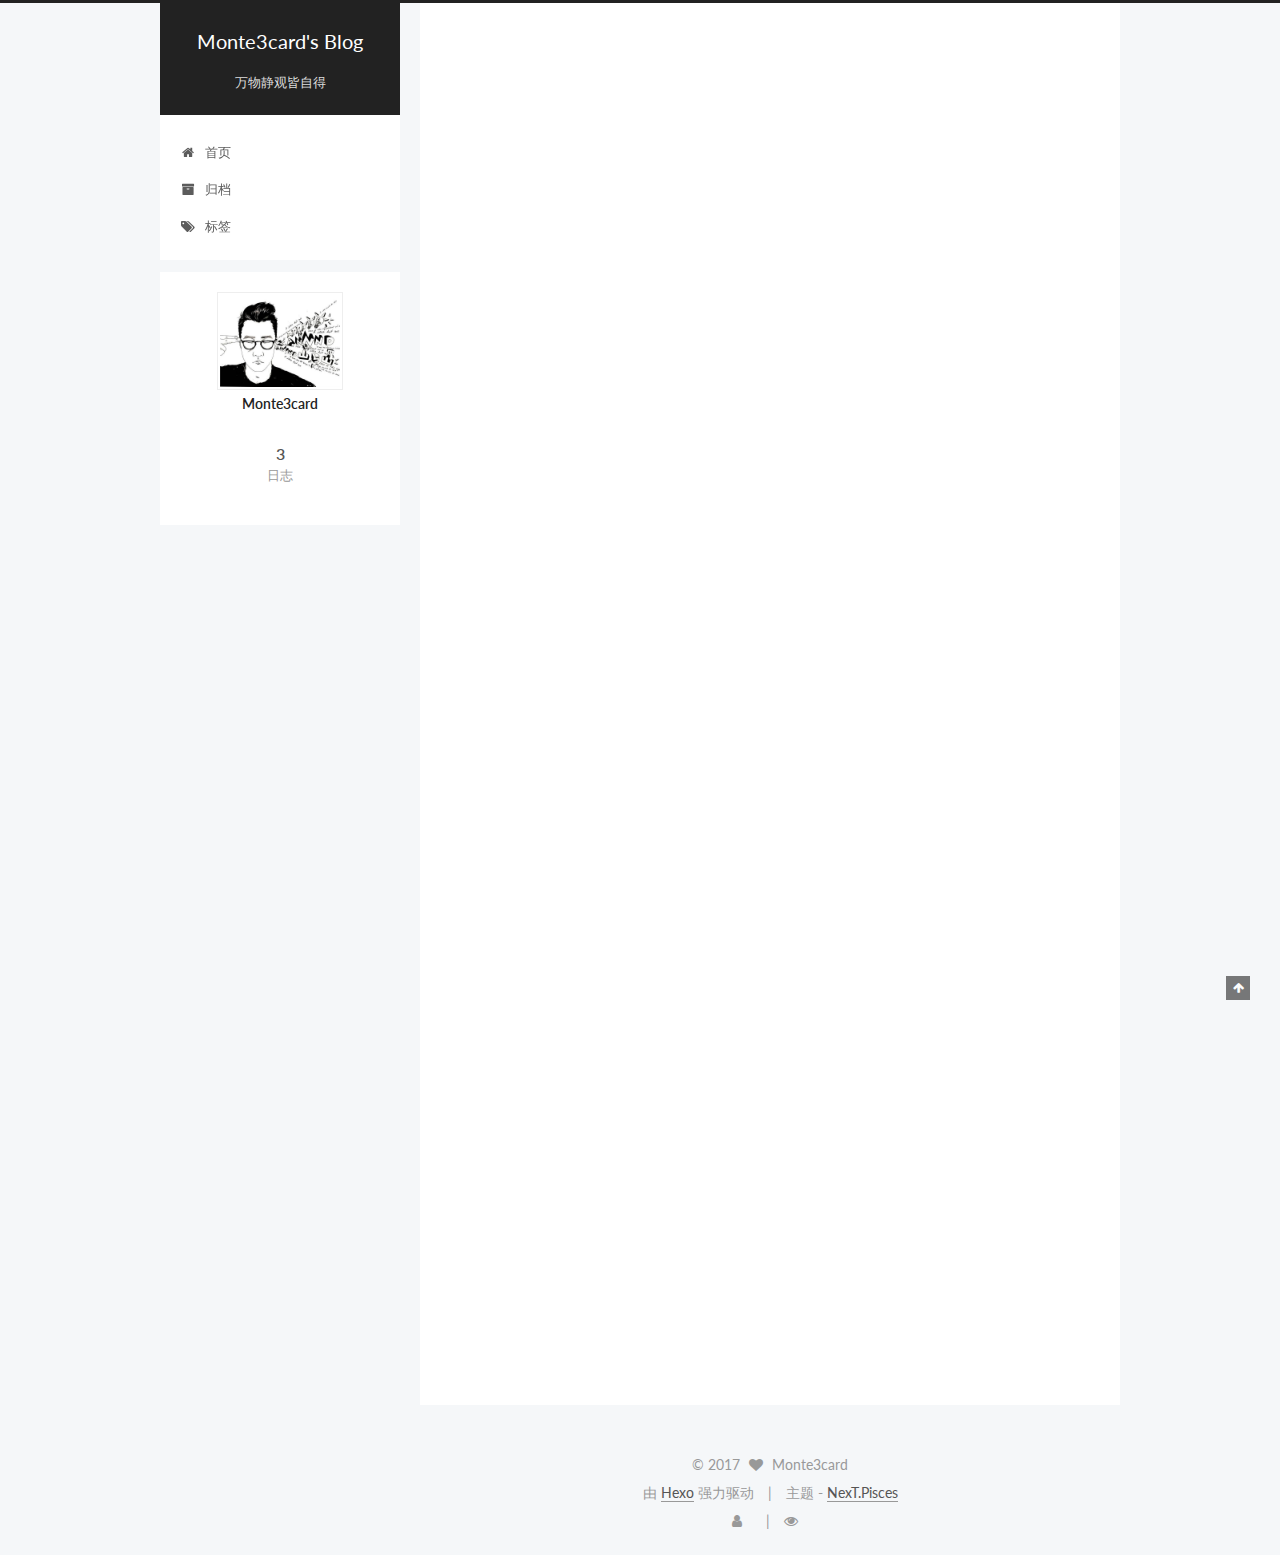
==== index.html @ 5523e7a0 "Site updated: 2017-06-05 22:38:25" ====
<!doctype html>



  


<html class="theme-next pisces use-motion" lang="zh-Hans">
<head>
  <meta charset="UTF-8"/>
<meta http-equiv="X-UA-Compatible" content="IE=edge" />
<meta name="viewport" content="width=device-width, initial-scale=1, maximum-scale=1"/>



<meta http-equiv="Cache-Control" content="no-transform" />
<meta http-equiv="Cache-Control" content="no-siteapp" />















  
  
  <link href="/lib/fancybox/source/jquery.fancybox.css?v=2.1.5" rel="stylesheet" type="text/css" />




  
  
  
  

  
    
    
  

  

  

  

  

  
    
    
    <link href="//fonts.googleapis.com/css?family=Lato:300,300italic,400,400italic,700,700italic&subset=latin,latin-ext" rel="stylesheet" type="text/css">
  






<link href="/lib/font-awesome/css/font-awesome.min.css?v=4.6.2" rel="stylesheet" type="text/css" />

<link href="/css/main.css?v=5.1.0" rel="stylesheet" type="text/css" />


  <meta name="keywords" content="Hexo, NexT" />








  <link rel="shortcut icon" type="image/x-icon" href="/favicon.ico?v=5.1.0" />






<meta property="og:type" content="website">
<meta property="og:title" content="Monte3card&#39;s Blog">
<meta property="og:url" content="http://monte3card.cn/index.html">
<meta property="og:site_name" content="Monte3card&#39;s Blog">
<meta name="twitter:card" content="summary">
<meta name="twitter:title" content="Monte3card&#39;s Blog">



<script type="text/javascript" id="hexo.configurations">
  var NexT = window.NexT || {};
  var CONFIG = {
    root: '/',
    scheme: 'Pisces',
    sidebar: {"position":"left","display":"post","offset":12,"offset_float":0,"b2t":false,"scrollpercent":false},
    fancybox: true,
    motion: true,
    duoshuo: {
      userId: '0',
      author: '博主'
    },
    algolia: {
      applicationID: '',
      apiKey: '',
      indexName: '',
      hits: {"per_page":10},
      labels: {"input_placeholder":"Search for Posts","hits_empty":"We didn't find any results for the search: ${query}","hits_stats":"${hits} results found in ${time} ms"}
    }
  };
</script>



  <link rel="canonical" href="http://monte3card.cn/"/>





  <title> Monte3card's Blog </title>
</head>

<body itemscope itemtype="http://schema.org/WebPage" lang="zh-Hans">

  














  
  
    
  

  <div class="container sidebar-position-left 
   page-home 
 ">
    <div class="headband"></div>

    <header id="header" class="header" itemscope itemtype="http://schema.org/WPHeader">
      <div class="header-inner"><div class="site-brand-wrapper">
  <div class="site-meta ">
    

    <div class="custom-logo-site-title">
      <a href="/"  class="brand" rel="start">
        <span class="logo-line-before"><i></i></span>
        <span class="site-title">Monte3card's Blog</span>
        <span class="logo-line-after"><i></i></span>
      </a>
    </div>
      
        <p class="site-subtitle">万物静观皆自得</p>
      
  </div>

  <div class="site-nav-toggle">
    <button>
      <span class="btn-bar"></span>
      <span class="btn-bar"></span>
      <span class="btn-bar"></span>
    </button>
  </div>
</div>

<nav class="site-nav">
  

  
    <ul id="menu" class="menu">
      
        
        <li class="menu-item menu-item-home">
          <a href="/" rel="section">
            
              <i class="menu-item-icon fa fa-fw fa-home"></i> <br />
            
            首页
          </a>
        </li>
      
        
        <li class="menu-item menu-item-archives">
          <a href="/archives" rel="section">
            
              <i class="menu-item-icon fa fa-fw fa-archive"></i> <br />
            
            归档
          </a>
        </li>
      
        
        <li class="menu-item menu-item-tags">
          <a href="/tags" rel="section">
            
              <i class="menu-item-icon fa fa-fw fa-tags"></i> <br />
            
            标签
          </a>
        </li>
      

      
    </ul>
  

  
</nav>



 </div>
    </header>

    <main id="main" class="main">
      <div class="main-inner">
        <div class="content-wrap">
          <div id="content" class="content">
            
  <section id="posts" class="posts-expand">
    
      

  

  
  
  

  <article class="post post-type-normal " itemscope itemtype="http://schema.org/Article">
    <link itemprop="mainEntityOfPage" href="http://monte3card.cn/deep1-md.html">

    <span hidden itemprop="author" itemscope itemtype="http://schema.org/Person">
      <meta itemprop="name" content="Monte3card">
      <meta itemprop="description" content="">
      <meta itemprop="image" content="/images/timg.jpg">
    </span>

    <span hidden itemprop="publisher" itemscope itemtype="http://schema.org/Organization">
      <meta itemprop="name" content="Monte3card's Blog">
    </span>

    
      <header class="post-header">

        
        
          <h1 class="post-title" itemprop="name headline">
            
            
              
                
                <a class="post-title-link" href="/deep1-md.html" itemprop="url">
                  深度学习（一）：Anaconda深度学习环境建立
                </a>
              
            
          </h1>
        

        <div class="post-meta">
          <span class="post-time">
            
              <span class="post-meta-item-icon">
                <i class="fa fa-calendar-o"></i>
              </span>
              
                <span class="post-meta-item-text">发表于</span>
              
              <time title="创建于" itemprop="dateCreated datePublished" datetime="2017-06-05T20:53:13+08:00">
                2017-06-05
              </time>
            

            

            
          </span>

          

          
            
          

          
          

          

          
            <div class="post-wordcount">
              
                <span class="post-meta-item-icon">
                  <i class="fa fa-file-word-o"></i>
                </span>
                
                  <span class="post-meta-item-text">字数统计</span>
                
                <span title="字数统计">
                  380
                </span>
              

              
                <span class="post-meta-divider">|</span>
              

              
                <span class="post-meta-item-icon">
                  <i class="fa fa-clock-o"></i>
                </span>
                
                  <span class="post-meta-item-text">阅读时长</span>
                
                <span title="阅读时长">
                  2
                </span>
              
            </div>
          

          

        </div>
      </header>
    


    <div class="post-body" itemprop="articleBody">

      
      

      
        
          
          Anaconda多环境管理针对不同应用需要不同版本python支持，比如Tensorflow只支持到python3.5.2，但是最新的Anaconda默认的已经为python3.6.1，这就需要使用conda来完成不同的应用环境的管理。

查看conda环境
conda info -e #查看当前系
          ...
          <!--noindex-->
          <div class="post-button text-center">
            <a class="btn" href="/deep1-md.html#more" rel="contents">
              阅读全文 &raquo;
            </a>
          </div>
          <!--/noindex-->
        
      
    </div>

    <div>
      
    </div>

    <div>
      
    </div>

    <div>
      
    </div>

    <footer class="post-footer">
      

      

      

      
      
        <div class="post-eof"></div>
      
    </footer>
  </article>


    
      

  

  
  
  

  <article class="post post-type-normal " itemscope itemtype="http://schema.org/Article">
    <link itemprop="mainEntityOfPage" href="http://monte3card.cn/aurora-test.html">

    <span hidden itemprop="author" itemscope itemtype="http://schema.org/Person">
      <meta itemprop="name" content="Monte3card">
      <meta itemprop="description" content="">
      <meta itemprop="image" content="/images/timg.jpg">
    </span>

    <span hidden itemprop="publisher" itemscope itemtype="http://schema.org/Organization">
      <meta itemprop="name" content="Monte3card's Blog">
    </span>

    
      <header class="post-header">

        
        
          <h1 class="post-title" itemprop="name headline">
            
            
              
                
                <a class="post-title-link" href="/aurora-test.html" itemprop="url">
                  Aurora 8B/10B初解
                </a>
              
            
          </h1>
        

        <div class="post-meta">
          <span class="post-time">
            
              <span class="post-meta-item-icon">
                <i class="fa fa-calendar-o"></i>
              </span>
              
                <span class="post-meta-item-text">发表于</span>
              
              <time title="创建于" itemprop="dateCreated datePublished" datetime="2017-06-01T12:37:30+08:00">
                2017-06-01
              </time>
            

            

            
          </span>

          

          
            
          

          
          

          

          
            <div class="post-wordcount">
              
                <span class="post-meta-item-icon">
                  <i class="fa fa-file-word-o"></i>
                </span>
                
                  <span class="post-meta-item-text">字数统计</span>
                
                <span title="字数统计">
                  262
                </span>
              

              
                <span class="post-meta-divider">|</span>
              

              
                <span class="post-meta-item-icon">
                  <i class="fa fa-clock-o"></i>
                </span>
                
                  <span class="post-meta-item-text">阅读时长</span>
                
                <span title="阅读时长">
                  1
                </span>
              
            </div>
          

          

        </div>
      </header>
    


    <div class="post-body" itemprop="articleBody">

      
      

      
        
          
          前言项目中需要快速、连续的传递某种采样数据，但是数据采样率是不稳定的，速度大约在1.2Gbps到1.5Gbps之间，且对数据传输的实时性要求较高。综上，问题是一个流数据传输的问题，初步打算使用GTP和SFP+光纤模块实现物理接口，链路层自然就想到使用Aurora总线，此文记录设计调试的过程。
硬件部
          ...
          <!--noindex-->
          <div class="post-button text-center">
            <a class="btn" href="/aurora-test.html#more" rel="contents">
              阅读全文 &raquo;
            </a>
          </div>
          <!--/noindex-->
        
      
    </div>

    <div>
      
    </div>

    <div>
      
    </div>

    <div>
      
    </div>

    <footer class="post-footer">
      

      

      

      
      
        <div class="post-eof"></div>
      
    </footer>
  </article>


    
      

  

  
  
  

  <article class="post post-type-normal " itemscope itemtype="http://schema.org/Article">
    <link itemprop="mainEntityOfPage" href="http://monte3card.cn/Test-PCIE.html">

    <span hidden itemprop="author" itemscope itemtype="http://schema.org/Person">
      <meta itemprop="name" content="Monte3card">
      <meta itemprop="description" content="">
      <meta itemprop="image" content="/images/timg.jpg">
    </span>

    <span hidden itemprop="publisher" itemscope itemtype="http://schema.org/Organization">
      <meta itemprop="name" content="Monte3card's Blog">
    </span>

    
      <header class="post-header">

        
        
          <h1 class="post-title" itemprop="name headline">
            
            
              
                
                <a class="post-title-link" href="/Test-PCIE.html" itemprop="url">
                  基于Virtex-7的PCIE-DDR3 DMA通信调试
                </a>
              
            
          </h1>
        

        <div class="post-meta">
          <span class="post-time">
            
              <span class="post-meta-item-icon">
                <i class="fa fa-calendar-o"></i>
              </span>
              
                <span class="post-meta-item-text">发表于</span>
              
              <time title="创建于" itemprop="dateCreated datePublished" datetime="2017-05-25T22:16:19+08:00">
                2017-05-25
              </time>
            

            

            
          </span>

          

          
            
          

          
          

          

          
            <div class="post-wordcount">
              
                <span class="post-meta-item-icon">
                  <i class="fa fa-file-word-o"></i>
                </span>
                
                  <span class="post-meta-item-text">字数统计</span>
                
                <span title="字数统计">
                  500
                </span>
              

              
                <span class="post-meta-divider">|</span>
              

              
                <span class="post-meta-item-icon">
                  <i class="fa fa-clock-o"></i>
                </span>
                
                  <span class="post-meta-item-text">阅读时长</span>
                
                <span title="阅读时长">
                  2
                </span>
              
            </div>
          

          

        </div>
      </header>
    


    <div class="post-body" itemprop="articleBody">

      
      

      
        
          
          最近在调试基于Virtex-7的PCIE的DMA通信。之前一直没更新vivado的版本（2014.4），所以一直再vc709的v7_xt_conn_trd例程上忙活。在VC709板子上运行还是正常的，但是移植自己的板子，由于ddr3形式不同（独立封装/内存条），就是调不通，critical　warn
          ...
          <!--noindex-->
          <div class="post-button text-center">
            <a class="btn" href="/Test-PCIE.html#more" rel="contents">
              阅读全文 &raquo;
            </a>
          </div>
          <!--/noindex-->
        
      
    </div>

    <div>
      
    </div>

    <div>
      
    </div>

    <div>
      
    </div>

    <footer class="post-footer">
      

      

      

      
      
        <div class="post-eof"></div>
      
    </footer>
  </article>


    
  </section>

  


          </div>
          


          

        </div>
        
          
  
  <div class="sidebar-toggle">
    <div class="sidebar-toggle-line-wrap">
      <span class="sidebar-toggle-line sidebar-toggle-line-first"></span>
      <span class="sidebar-toggle-line sidebar-toggle-line-middle"></span>
      <span class="sidebar-toggle-line sidebar-toggle-line-last"></span>
    </div>
  </div>

  <aside id="sidebar" class="sidebar">
    <div class="sidebar-inner">

      

      

      <section class="site-overview sidebar-panel sidebar-panel-active">
        <div class="site-author motion-element" itemprop="author" itemscope itemtype="http://schema.org/Person">
          <img class="site-author-image" itemprop="image"
               src="/images/timg.jpg"
               alt="Monte3card" />
          <p class="site-author-name" itemprop="name">Monte3card</p>
           
              <p class="site-description motion-element" itemprop="description"></p>
          
        </div>
        <nav class="site-state motion-element">

          
            <div class="site-state-item site-state-posts">
              <a href="/archives">
                <span class="site-state-item-count">3</span>
                <span class="site-state-item-name">日志</span>
              </a>
            </div>
          

          

          

        </nav>

        

        <div class="links-of-author motion-element">
          
        </div>

        
        

        
        

        


      </section>

      

      

    </div>
  </aside>


        
      </div>
    </main>

    <footer id="footer" class="footer">
      <div class="footer-inner">
        <div class="copyright" >
  
  &copy; 
  <span itemprop="copyrightYear">2017</span>
  <span class="with-love">
    <i class="fa fa-heart"></i>
  </span>
  <span class="author" itemprop="copyrightHolder">Monte3card</span>
</div>


<div class="powered-by">
  由 <a class="theme-link" href="https://hexo.io">Hexo</a> 强力驱动
</div>

<div class="theme-info">
  主题 -
  <a class="theme-link" href="https://github.com/iissnan/hexo-theme-next">
    NexT.Pisces
  </a>
</div>



        
<div class="busuanzi-count">
  <script async src="https://dn-lbstatics.qbox.me/busuanzi/2.3/busuanzi.pure.mini.js"></script>

  
    <span class="site-uv">
      <i class="fa fa-user"></i>
      <span class="busuanzi-value" id="busuanzi_value_site_uv"></span>
      
    </span>
  

  
    <span class="site-pv">
      <i class="fa fa-eye"></i>
      <span class="busuanzi-value" id="busuanzi_value_site_pv"></span>
      
    </span>
  
</div>


        
      </div>
    </footer>

    
      <div class="back-to-top">
        <i class="fa fa-arrow-up"></i>
        
      </div>
    

  </div>

  

<script type="text/javascript">
  if (Object.prototype.toString.call(window.Promise) !== '[object Function]') {
    window.Promise = null;
  }
</script>









  






  
  <script type="text/javascript" src="/lib/jquery/index.js?v=2.1.3"></script>

  
  <script type="text/javascript" src="/lib/fastclick/lib/fastclick.min.js?v=1.0.6"></script>

  
  <script type="text/javascript" src="/lib/jquery_lazyload/jquery.lazyload.js?v=1.9.7"></script>

  
  <script type="text/javascript" src="/lib/velocity/velocity.min.js?v=1.2.1"></script>

  
  <script type="text/javascript" src="/lib/velocity/velocity.ui.min.js?v=1.2.1"></script>

  
  <script type="text/javascript" src="/lib/fancybox/source/jquery.fancybox.pack.js?v=2.1.5"></script>


  


  <script type="text/javascript" src="/js/src/utils.js?v=5.1.0"></script>

  <script type="text/javascript" src="/js/src/motion.js?v=5.1.0"></script>



  
  


  <script type="text/javascript" src="/js/src/affix.js?v=5.1.0"></script>

  <script type="text/javascript" src="/js/src/schemes/pisces.js?v=5.1.0"></script>



  

  


  <script type="text/javascript" src="/js/src/bootstrap.js?v=5.1.0"></script>



  


  




	





  
    
    <script>
      var cloudTieConfig = {
        url: document.location.href, 
        sourceId: "",
        productKey: "cbf4533cde4942cca7120fc80a7f3007",
        target: "cloud-tie-wrapper"
      };
    </script>
    <script src="https://img1.ws.126.net/f2e/tie/yun/sdk/loader.js"></script>
  










  





  

  
<script>
(function(){
    var bp = document.createElement('script');
    var curProtocol = window.location.protocol.split(':')[0];
    if (curProtocol === 'https') {
        bp.src = 'https://zz.bdstatic.com/linksubmit/push.js';        
    }
    else {
        bp.src = 'http://push.zhanzhang.baidu.com/push.js';
    }
    var s = document.getElementsByTagName("script")[0];
    s.parentNode.insertBefore(bp, s);
})();
</script>


  

  

  
</body>
</html>
---- css/main.css ----
/* normalize.css v3.0.2 | MIT License | git.io/normalize */
html {
  font-family: sans-serif; /* 1 */
  -ms-text-size-adjust: 100%; /* 2 */
  -webkit-text-size-adjust: 100%; /* 2 */
}
body {
  margin: 0;
}
article,
aside,
details,
figcaption,
figure,
footer,
header,
hgroup,
main,
menu,
nav,
section,
summary {
  display: block;
}
audio,
canvas,
progress,
video {
  display: inline-block; /* 1 */
  vertical-align: baseline; /* 2 */
}
audio:not([controls]) {
  display: none;
  height: 0;
}
[hidden],
template {
  display: none;
}
a {
  background-color: transparent;
}
a:active,
a:hover {
  outline: 0;
}
abbr[title] {
  border-bottom: 1px dotted;
}
b,
strong {
  font-weight: bold;
}
dfn {
  font-style: italic;
}
h1 {
  font-size: 2em;
  margin: 0.67em 0;
}
mark {
  background: #ff0;
  color: #000;
}
small {
  font-size: 80%;
}
sub,
sup {
  font-size: 75%;
  line-height: 0;
  position: relative;
  vertical-align: baseline;
}
sup {
  top: -0.5em;
}
sub {
  bottom: -0.25em;
}
img {
  border: 0;
}
svg:not(:root) {
  overflow: hidden;
}
figure {
  margin: 1em 40px;
}
hr {
  -moz-box-sizing: content-box;
  box-sizing: content-box;
  height: 0;
}
pre {
  overflow: auto;
}
code,
kbd,
pre,
samp {
  font-family: monospace, monospace;
  font-size: 1em;
}
button,
input,
optgroup,
select,
textarea {
  color: inherit; /* 1 */
  font: inherit; /* 2 */
  margin: 0; /* 3 */
}
button {
  overflow: visible;
}
button,
select {
  text-transform: none;
}
button,
html input[type="button"],
input[type="reset"],
input[type="submit"] {
  -webkit-appearance: button; /* 2 */
  cursor: pointer; /* 3 */
}
button[disabled],
html input[disabled] {
  cursor: default;
}
button::-moz-focus-inner,
input::-moz-focus-inner {
  border: 0;
  padding: 0;
}
input {
  line-height: normal;
}
input[type="checkbox"],
input[type="radio"] {
  box-sizing: border-box; /* 1 */
  padding: 0; /* 2 */
}
input[type="number"]::-webkit-inner-spin-button,
input[type="number"]::-webkit-outer-spin-button {
  height: auto;
}
input[type="search"] {
  -webkit-appearance: textfield; /* 1 */
  -moz-box-sizing: content-box;
  -webkit-box-sizing: content-box; /* 2 */
  box-sizing: content-box;
}
input[type="search"]::-webkit-search-cancel-button,
input[type="search"]::-webkit-search-decoration {
  -webkit-appearance: none;
}
fieldset {
  border: 1px solid #c0c0c0;
  margin: 0 2px;
  padding: 0.35em 0.625em 0.75em;
}
legend {
  border: 0; /* 1 */
  padding: 0; /* 2 */
}
textarea {
  overflow: auto;
}
optgroup {
  font-weight: bold;
}
table {
  border-collapse: collapse;
  border-spacing: 0;
}
td,
th {
  padding: 0;
}
::selection {
  background: #262a30;
  color: #fff;
}
body {
  position: relative;
  font-family: 'Lato', "PingFang SC", "Microsoft YaHei", sans-serif;
  font-size: 14px;
  line-height: 2;
  color: #555;
  background: #f5f7f9;
}
@media (max-width: 767px) {
  body {
    padding-right: 0 !important;
  }
}
@media (min-width: 768px) and (max-width: 991px) {
  body {
    padding-right: 0 !important;
  }
}
@media (min-width: 1600px) {
  body {
    font-size: 16px;
  }
}
h1,
h2,
h3,
h4,
h5,
h6 {
  margin: 0;
  padding: 0;
  font-weight: bold;
  line-height: 1.5;
  font-family: 'Lato', "PingFang SC", "Microsoft YaHei", sans-serif;
}
h2,
h3,
h4,
h5,
h6 {
  margin: 20px 0 15px;
}
h1 {
  font-size: 22px;
}
@media (max-width: 767px) {
  h1 {
    font-size: 18px;
  }
}
h2 {
  font-size: 20px;
}
@media (max-width: 767px) {
  h2 {
    font-size: 16px;
  }
}
h3 {
  font-size: 18px;
}
@media (max-width: 767px) {
  h3 {
    font-size: 14px;
  }
}
h4 {
  font-size: 16px;
}
@media (max-width: 767px) {
  h4 {
    font-size: 12px;
  }
}
h5 {
  font-size: 14px;
}
@media (max-width: 767px) {
  h5 {
    font-size: 10px;
  }
}
h6 {
  font-size: 12px;
}
@media (max-width: 767px) {
  h6 {
    font-size: 8px;
  }
}
p {
  margin: 0 0 25px 0;
}
a {
  color: #555;
  text-decoration: none;
  border-bottom: 1px solid #999;
  word-wrap: break-word;
}
a:hover {
  color: #222;
  border-bottom-color: #222;
}
blockquote {
  margin: 0;
  padding: 0;
}
img {
  display: block;
  margin: auto;
  max-width: 100%;
  height: auto;
}
hr {
  margin: 40px 0;
  height: 3px;
  border: none;
  background-color: #ddd;
  background-image: repeating-linear-gradient(-45deg, #fff, #fff 4px, transparent 4px, transparent 8px);
}
blockquote {
  padding: 0 15px;
  color: #666;
  border-left: 4px solid #ddd;
}
blockquote cite::before {
  content: "-";
  padding: 0 5px;
}
dt {
  font-weight: 700;
}
dd {
  margin: 0;
  padding: 0;
}
.text-left {
  text-align: left;
}
.text-center {
  text-align: center;
}
.text-right {
  text-align: right;
}
.text-justify {
  text-align: justify;
}
.text-nowrap {
  white-space: nowrap;
}
.text-lowercase {
  text-transform: lowercase;
}
.text-uppercase {
  text-transform: uppercase;
}
.text-capitalize {
  text-transform: capitalize;
}
.center-block {
  display: block;
  margin-left: auto;
  margin-right: auto;
}
.clearfix:before,
.clearfix:after {
  content: " ";
  display: table;
}
.clearfix:after {
  clear: both;
}
.pullquote {
  width: 45%;
}
.pullquote.left {
  float: left;
  margin-left: 5px;
  margin-right: 10px;
}
.pullquote.right {
  float: right;
  margin-left: 10px;
  margin-right: 5px;
}
.affix.affix.affix {
  position: fixed;
}
.translation {
  margin-top: -20px;
  font-size: 14px;
  color: #999;
}
.scrollbar-measure {
  width: 100px;
  height: 100px;
  overflow: scroll;
  position: absolute;
  top: -9999px;
}
.use-motion .motion-element {
  opacity: 0;
}
table {
  margin: 20px 0;
  width: 100%;
  border-collapse: collapse;
  border-spacing: 0;
  border: 1px solid #ddd;
  font-size: 14px;
  table-layout: fixed;
  word-wrap: break-all;
}
table>tbody>tr:nth-of-type(odd) {
  background-color: #f9f9f9;
}
table>tbody>tr:hover {
  background-color: #f5f5f5;
}
caption,
th,
td {
  padding: 8px;
  text-align: left;
  vertical-align: middle;
  font-weight: normal;
}
th,
td {
  border-bottom: 3px solid #ddd;
  border-right: 1px solid #eee;
}
th {
  padding-bottom: 10px;
  font-weight: 700;
}
td {
  border-bottom-width: 1px;
}
html,
body {
  height: 100%;
}
.container {
  position: relative;
  min-height: 100%;
}
.header-inner {
  margin: 0 auto;
  padding: 100px 0 70px;
  width: 700px;
}
@media (min-width: 1600px) {
  .container .header-inner {
    width: 900px;
  }
}
.main {
  padding-bottom: 150px;
}
.main-inner {
  margin: 0 auto;
  width: 700px;
}
@media (min-width: 1600px) {
  .container .main-inner {
    width: 900px;
  }
}
.footer {
  position: absolute;
  left: 0;
  bottom: 0;
  width: 100%;
  min-height: 50px;
}
.footer-inner {
  box-sizing: border-box;
  margin: 20px auto;
  width: 700px;
}
@media (min-width: 1600px) {
  .container .footer-inner {
    width: 900px;
  }
}
pre,
.highlight {
  overflow: auto;
  margin: 20px 0;
  padding: 0;
  font-size: 13px;
  color: #4d4d4c;
  background: #f7f7f7;
  line-height: 1.6;
}
pre,
code {
  font-family: consolas, Menlo, "PingFang SC", "Microsoft YaHei", monospace;
}
code {
  padding: 2px 4px;
  word-wrap: break-word;
  color: #555;
  background: #eee;
  border-radius: 3px;
  font-size: 13px;
}
pre code {
  padding: 0;
  color: #4d4d4c;
  background: none;
  text-shadow: none;
}
.highlight {
  border-radius: 1px;
}
.highlight pre {
  border: none;
  margin: 0;
  padding: 10px 0;
}
.highlight table {
  margin: 0;
  width: auto;
  border: none;
}
.highlight td {
  border: none;
  padding: 0;
}
.highlight figcaption {
  font-size: 1em;
  color: #4d4d4c;
  line-height: 1em;
  margin-bottom: 1em;
}
.highlight figcaption:before,
.highlight figcaption:after {
  content: " ";
  display: table;
}
.highlight figcaption:after {
  clear: both;
}
.highlight figcaption a {
  float: right;
  color: #4d4d4c;
}
.highlight figcaption a:hover {
  border-bottom-color: #4d4d4c;
}
.highlight .gutter pre {
  padding-left: 10px;
  padding-right: 10px;
  color: #869194;
  text-align: right;
  background-color: #eff2f3;
}
.highlight .code pre {
  padding-left: 10px;
  padding-right: 10px;
  background-color: #f7f7f7;
}
.highlight .line {
  height: 20px;
}
.gutter {
  -webkit-user-select: none;
  -moz-user-select: none;
  -ms-user-select: none;
  user-select: none;
}
.gist table {
  width: auto;
}
.gist table td {
  border: none;
}
pre .deletion {
  background: #fdd;
}
pre .addition {
  background: #dfd;
}
pre .meta {
  color: #8959a8;
}
pre .comment {
  color: #8e908c;
}
pre .variable,
pre .attribute,
pre .tag,
pre .regexp,
pre .ruby .constant,
pre .xml .tag .title,
pre .xml .pi,
pre .xml .doctype,
pre .html .doctype,
pre .css .id,
pre .css .class,
pre .css .pseudo {
  color: #c82829;
}
pre .number,
pre .preprocessor,
pre .built_in,
pre .literal,
pre .params,
pre .constant,
pre .command {
  color: #f5871f;
}
pre .ruby .class .title,
pre .css .rules .attribute,
pre .string,
pre .value,
pre .inheritance,
pre .header,
pre .ruby .symbol,
pre .xml .cdata,
pre .special,
pre .number,
pre .formula {
  color: #718c00;
}
pre .title,
pre .css .hexcolor {
  color: #3e999f;
}
pre .function,
pre .python .decorator,
pre .python .title,
pre .ruby .function .title,
pre .ruby .title .keyword,
pre .perl .sub,
pre .javascript .title,
pre .coffeescript .title {
  color: #4271ae;
}
pre .keyword,
pre .javascript .function {
  color: #8959a8;
}
.full-image.full-image.full-image {
  border: none;
  max-width: 100%;
  width: auto;
  margin: 20px auto;
}
@media (min-width: 992px) {
  .full-image.full-image.full-image {
    max-width: none;
    width: 118%;
    margin: 0 -9%;
  }
}
.blockquote-center,
.page-home .post-type-quote blockquote,
.page-post-detail .post-type-quote blockquote {
  position: relative;
  margin: 40px 0;
  padding: 0;
  border-left: none;
  text-align: center;
}
.blockquote-center::before,
.page-home .post-type-quote blockquote::before,
.page-post-detail .post-type-quote blockquote::before,
.blockquote-center::after,
.page-home .post-type-quote blockquote::after,
.page-post-detail .post-type-quote blockquote::after {
  position: absolute;
  content: ' ';
  display: block;
  width: 100%;
  height: 24px;
  opacity: 0.2;
  background-repeat: no-repeat;
  background-position: 0 -6px;
  background-size: 22px 22px;
}
.blockquote-center::before,
.page-home .post-type-quote blockquote::before,
.page-post-detail .post-type-quote blockquote::before {
  top: -20px;
  background-image: url("../images/quote-l.svg");
  border-top: 1px solid #ccc;
}
.blockquote-center::after,
.page-home .post-type-quote blockquote::after,
.page-post-detail .post-type-quote blockquote::after {
  bottom: -20px;
  background-image: url("../images/quote-r.svg");
  border-bottom: 1px solid #ccc;
  background-position: 100% 8px;
}
.blockquote-center p,
.page-home .post-type-quote blockquote p,
.page-post-detail .post-type-quote blockquote p,
.blockquote-center div,
.page-home .post-type-quote blockquote div,
.page-post-detail .post-type-quote blockquote div {
  text-align: center;
}
.post .post-body .group-picture img {
  box-sizing: border-box;
  padding: 0 3px;
  border: none;
}
.post .group-picture-row {
  overflow: hidden;
  margin-top: 6px;
}
.post .group-picture-row:first-child {
  margin-top: 0;
}
.post .group-picture-column {
  float: left;
}
.page-post-detail .post-body .group-picture-column {
  float: none;
  margin-top: 10px;
  width: auto !important;
}
.page-post-detail .post-body .group-picture-column img {
  margin: 0 auto;
}
.page-archive .group-picture-container {
  overflow: hidden;
}
.page-archive .group-picture-row {
  float: left;
}
.page-archive .group-picture-row:first-child {
  margin-top: 6px;
}
.page-archive .group-picture-column {
  max-width: 150px;
  max-height: 150px;
}
.note {
  padding: 20px;
  margin: 20px 0;
  border: 1px solid #eee;
  border-left-width: 5px;
  border-radius: 3px;
}
.note h2,
.note h3,
.note h4,
.note h5,
.note h6 {
  margin-top: 0;
  margin-bottom: 5px;
}
.note p:last-child {
  margin-bottom: 0;
}
.note code {
  border-radius: 3px;
}
.note+.note {
  margin-top: -5px;
}
.default {
  border-left-color: #777;
}
.default h2,
.default h3,
.default h4,
.default h5,
.default h6 {
  color: #777;
}
.primary {
  border-left-color: #428bca;
}
.primary h2,
.primary h3,
.primary h4,
.primary h5,
.primary h6 {
  color: #428bca;
}
.success {
  border-left-color: #5cb85c;
}
.success h2,
.success h3,
.success h4,
.success h5,
.success h6 {
  color: #5cb85c;
}
.danger {
  border-left-color: #d9534f;
}
.danger h2,
.danger h3,
.danger h4,
.danger h5,
.danger h6 {
  color: #d9534f;
}
.warning {
  border-left-color: #f0ad4e;
}
.warning h2,
.warning h3,
.warning h4,
.warning h5,
.warning h6 {
  color: #f0ad4e;
}
.info {
  border-left-color: #5bc0de;
}
.info h2,
.info h3,
.info h4,
.info h5,
.info h6 {
  color: #5bc0de;
}
.btn {
  display: inline-block;
  padding: 0 20px;
  font-size: 14px;
  color: #fff;
  background: #222;
  border: 2px solid #555;
  text-decoration: none;
  border-radius: 0;
  transition-property: background-color;
  transition-duration: 0.2s;
  transition-timing-function: ease-in-out;
  transition-delay: 0s;
}
.btn:hover,
.post-button .btn:hover {
  border-color: #222;
  color: #fff;
  background: #222;
}
.btn-bar {
  display: block;
  width: 22px;
  height: 2px;
  background: #555;
  border-radius: 1px;
}
.btn-bar+.btn-bar {
  margin-top: 4px;
}
.pagination {
  margin: 120px 0 40px;
  text-align: center;
  border-top: 1px solid #eee;
}
.page-number-basic,
.pagination .prev,
.pagination .next,
.pagination .page-number,
.pagination .space {
  display: inline-block;
  position: relative;
  top: -1px;
  margin: 0 10px;
  padding: 0 10px;
  line-height: 30px;
}
@media (max-width: 767px) {
  .page-number-basic,
  .pagination .prev,
  .pagination .next,
  .pagination .page-number,
  .pagination .space {
    margin: 0 5px;
  }
}
.pagination .prev,
.pagination .next,
.pagination .page-number {
  border-bottom: 0;
  border-top: 1px solid #eee;
  transition-property: border-color;
  transition-duration: 0.2s;
  transition-timing-function: ease-in-out;
  transition-delay: 0s;
}
.pagination .prev:hover,
.pagination .next:hover,
.pagination .page-number:hover {
  border-top-color: #222;
}
.pagination .space {
  padding: 0;
  margin: 0;
}
.pagination .prev {
  margin-left: 0;
}
.pagination .next {
  margin-right: 0;
}
.pagination .page-number.current {
  color: #fff;
  background: #ccc;
  border-top-color: #ccc;
}
@media (max-width: 767px) {
  .pagination {
    border-top: none;
  }
  .pagination .prev,
  .pagination .next,
  .pagination .page-number {
    margin-bottom: 10px;
    border-top: 0;
    border-bottom: 1px solid #eee;
  }
  .pagination .prev:hover,
  .pagination .next:hover,
  .pagination .page-number:hover {
    border-bottom-color: #222;
  }
}
.comments {
  margin: 60px 20px 0;
}
.tag-cloud {
  text-align: center;
}
.tag-cloud a {
  display: inline-block;
  margin: 10px;
}
.back-to-top {
  box-sizing: border-box;
  position: fixed;
  bottom: -100px;
  right: 30px;
  z-index: 1050;
  padding: 0 6px;
  width: 24px;
  background: #222;
  font-size: 12px;
  opacity: 0.6;
  color: #fff;
  cursor: pointer;
  text-align: center;
  -webkit-transform: translateZ(0);
  transition-property: bottom;
  transition-duration: 0.2s;
  transition-timing-function: ease-in-out;
  transition-delay: 0s;
}
@media (max-width: 767px) {
  .back-to-top {
    display: none;
  }
}
@media (min-width: 768px) and (max-width: 991px) {
  .back-to-top {
    display: none;
  }
}
.back-to-top.back-to-top-on {
  bottom: 30px;
}
.header {
  background: #fff;
}
.header-inner {
  position: relative;
}
.headband {
  height: 3px;
  background: #222;
}
.site-meta {
  margin: 0;
  text-align: center;
}
@media (max-width: 767px) {
  .site-meta {
    text-align: center;
  }
}
.brand {
  position: relative;
  display: inline-block;
  padding: 0 40px;
  color: #fff;
  background: #222;
  border-bottom: none;
}
.brand:hover {
  color: #fff;
}
.logo {
  display: inline-block;
  margin-right: 5px;
  line-height: 36px;
  vertical-align: top;
}
.site-title {
  display: inline-block;
  vertical-align: top;
  line-height: 36px;
  font-size: 20px;
  font-weight: normal;
  font-family: 'Lato', "PingFang SC", "Microsoft YaHei", sans-serif;
}
.site-subtitle {
  margin-top: 10px;
  font-size: 13px;
  color: #ddd;
}
.use-motion .brand {
  opacity: 0;
}
.use-motion .logo,
.use-motion .site-title,
.use-motion .site-subtitle {
  opacity: 0;
  position: relative;
  top: -10px;
}
.site-nav-toggle {
  display: none;
  position: absolute;
  top: 10px;
  left: 10px;
}
@media (max-width: 767px) {
  .site-nav-toggle {
    display: block;
  }
}
.site-nav-toggle button {
  margin-top: 2px;
  padding: 9px 10px;
  background: transparent;
  border: none;
}
@media (max-width: 767px) {
  .site-nav {
    display: none;
    margin: 0 -10px;
    padding: 0 10px;
    clear: both;
    border-top: 1px solid #ddd;
  }
}
@media (min-width: 768px) and (max-width: 991px) {
  .site-nav {
    display: block !important;
  }
}
@media (min-width: 992px) {
  .site-nav {
    display: block !important;
  }
}
.menu {
  margin-top: 20px;
  padding-left: 0;
  text-align: center;
}
.menu .menu-item {
  display: inline-block;
  margin: 0 10px;
  list-style: none;
}
@media screen and (max-width: 767px) {
  .menu .menu-item {
    margin-top: 10px;
  }
}
.menu .menu-item a {
  display: block;
  font-size: 13px;
  line-height: inherit;
  border-bottom: 1px solid transparent;
  transition-property: border-color;
  transition-duration: 0.2s;
  transition-timing-function: ease-in-out;
  transition-delay: 0s;
}
.menu .menu-item a:hover,
.menu-item-active a {
  border-bottom-color: #222;
}
.menu .menu-item .fa {
  margin-right: 5px;
}
.use-motion .menu-item {
  opacity: 0;
}
.post-body {
  font-family: 'Lato', "PingFang SC", "Microsoft YaHei", sans-serif;
}
@media (max-width: 767px) {
  .post-body {
    word-break: break-word;
  }
}
.post-body .fancybox img {
  display: block !important;
  margin: 0 auto;
  cursor: pointer;
  cursor: zoom-in;
  cursor: -webkit-zoom-in;
}
.post-body .image-caption,
.post-body .figure .caption {
  margin: 10px auto 15px;
  text-align: center;
  font-size: 14px;
  color: #999;
  font-weight: bold;
  line-height: 1;
}
.post-sticky-flag {
  display: inline-block;
  font-size: 16px;
  -ms-transform: rotate(30deg);
  -webkit-transform: rotate(30deg);
  -moz-transform: rotate(30deg);
  -ms-transform: rotate(30deg);
  -o-transform: rotate(30deg);
  transform: rotate(30deg);
}
.posts-expand {
  padding-top: 40px;
}
@media (max-width: 767px) {
  .posts-expand {
    margin: 0 20px;
  }
  .post-body pre,
  .post-body .highlight {
    padding: 10px;
  }
  .post-body pre .gutter pre,
  .post-body .highlight .gutter pre {
    padding-right: 10px;
  }
}
@media (min-width: 992px) {
  .posts-expand .post-body {
    text-align: justify;
  }
}
.posts-expand .post-body h2,
.posts-expand .post-body h3,
.posts-expand .post-body h4,
.posts-expand .post-body h5,
.posts-expand .post-body h6 {
  padding-top: 10px;
}
.posts-expand .post-body h2 .header-anchor,
.posts-expand .post-body h3 .header-anchor,
.posts-expand .post-body h4 .header-anchor,
.posts-expand .post-body h5 .header-anchor,
.posts-expand .post-body h6 .header-anchor {
  float: right;
  margin-left: 10px;
  color: #ccc;
  border-bottom-style: none;
  visibility: hidden;
}
.posts-expand .post-body h2 .header-anchor:hover,
.posts-expand .post-body h3 .header-anchor:hover,
.posts-expand .post-body h4 .header-anchor:hover,
.posts-expand .post-body h5 .header-anchor:hover,
.posts-expand .post-body h6 .header-anchor:hover {
  color: inherit;
}
.posts-expand .post-body h2:hover .header-anchor,
.posts-expand .post-body h3:hover .header-anchor,
.posts-expand .post-body h4:hover .header-anchor,
.posts-expand .post-body h5:hover .header-anchor,
.posts-expand .post-body h6:hover .header-anchor {
  visibility: visible;
}
.posts-expand .post-body ul li {
  list-style: circle;
}
.posts-expand .post-body img {
  box-sizing: border-box;
  margin: auto;
  padding: 3px;
  border: 1px solid #ddd;
}
.posts-expand .fancybox img {
  margin: 0 auto;
}
@media (max-width: 767px) {
  .posts-collapse {
    margin: 0 20px;
  }
  .posts-collapse .post-title,
  .posts-collapse .post-meta {
    display: block;
    width: auto;
    text-align: left;
  }
}
.posts-collapse {
  position: relative;
  z-index: 1010;
  margin-left: 55px;
}
.posts-collapse::after {
  content: " ";
  position: absolute;
  top: 20px;
  left: 0;
  margin-left: -2px;
  width: 4px;
  height: 100%;
  background: #f5f5f5;
  z-index: -1;
}
@media (max-width: 767px) {
  .posts-collapse {
    margin: 0 20px;
  }
}
.posts-collapse .collection-title {
  position: relative;
  margin: 60px 0;
}
.posts-collapse .collection-title h2 {
  margin-left: 20px;
}
.posts-collapse .collection-title small {
  color: #bbb;
}
.posts-collapse .collection-title::before {
  content: " ";
  position: absolute;
  left: 0;
  top: 50%;
  margin-left: -4px;
  margin-top: -4px;
  width: 8px;
  height: 8px;
  background: #bbb;
  border-radius: 50%;
}
.posts-collapse .post {
  margin: 30px 0;
}
.posts-collapse .post-header {
  position: relative;
  transition-duration: 0.2s;
  transition-timing-function: ease-in-out;
  transition-delay: 0s;
  transition-property: border;
  border-bottom: 1px dashed #ccc;
}
.posts-collapse .post-header::before {
  content: " ";
  position: absolute;
  left: 0;
  top: 12px;
  width: 6px;
  height: 6px;
  margin-left: -4px;
  background: #bbb;
  border-radius: 50%;
  border: 1px solid #fff;
  transition-duration: 0.2s;
  transition-timing-function: ease-in-out;
  transition-delay: 0s;
  transition-property: background;
}
.posts-collapse .post-header:hover {
  border-bottom-color: #666;
}
.posts-collapse .post-header:hover::before {
  background: #222;
}
.posts-collapse .post-meta {
  position: absolute;
  font-size: 12px;
  left: 20px;
  top: 5px;
}
.posts-collapse .post-comments-count {
  display: none;
}
.posts-collapse .post-title {
  margin-left: 60px;
  font-size: 16px;
  font-weight: normal;
  line-height: inherit;
}
.posts-collapse .post-title::after {
  margin-left: 3px;
  opacity: 0.6;
}
.posts-collapse .post-title a {
  color: #666;
  border-bottom: none;
}
.page-home .post-type-quote .post-header,
.page-post-detail .post-type-quote .post-header,
.page-home .post-type-quote .post-tags,
.page-post-detail .post-type-quote .post-tags {
  display: none;
}
.posts-expand .post-title {
  font-size: 26px;
  text-align: center;
  word-break: break-word;
  font-weight: 400;
}
@media (max-width: 767px) {
  .posts-expand .post-title {
    font-size: 22px;
  }
}
.posts-expand .post-title-link {
  display: inline-block;
  position: relative;
  color: #555;
  border-bottom: none;
  line-height: 1.2;
  vertical-align: top;
}
.posts-expand .post-title-link::before {
  content: "";
  position: absolute;
  width: 100%;
  height: 2px;
  bottom: 0;
  left: 0;
  background-color: #000;
  visibility: hidden;
  -webkit-transform: scaleX(0);
  -moz-transform: scaleX(0);
  -ms-transform: scaleX(0);
  -o-transform: scaleX(0);
  transform: scaleX(0);
  transition-duration: 0.2s;
  transition-timing-function: ease-in-out;
  transition-delay: 0s;
}
.posts-expand .post-title-link:hover::before {
  visibility: visible;
  -webkit-transform: scaleX(1);
  -moz-transform: scaleX(1);
  -ms-transform: scaleX(1);
  -o-transform: scaleX(1);
  transform: scaleX(1);
}
.posts-expand .post-title-link .fa {
  font-size: 16px;
}
.posts-expand .post-meta {
  margin: 3px 0 60px 0;
  color: #999;
  font-family: 'Lato', "PingFang SC", "Microsoft YaHei", sans-serif;
  font-size: 12px;
  text-align: center;
}
.posts-expand .post-meta .post-category-list {
  display: inline-block;
  margin: 0;
  padding: 3px;
}
.posts-expand .post-meta .post-category-list-link {
  color: #999;
}
.posts-expand .post-meta .post-description {
  font-size: 14px;
  margin-top: 2px;
}
.post-meta-divider {
  margin: 0 0.5em;
}
.post-meta-item-icon {
  margin-right: 3px;
}
@media (min-width: 768px) and (max-width: 991px) {
  .post-meta-item-icon {
    display: inline-block;
  }
}
@media (max-width: 767px) {
  .post-meta-item-icon {
    display: inline-block;
  }
}
@media (min-width: 768px) and (max-width: 991px) {
  .post-meta-item-text {
    display: none;
  }
}
@media (max-width: 767px) {
  .post-meta-item-text {
    display: none;
  }
}
@media (max-width: 767px) {
  .posts-expand .post-comments-count {
    display: none;
  }
}
.social-like {
  font-size: 14px;
  height: 20px;
  text-align: center;
  border-top: 1px solid #eee;
  padding-top: 9px;
  margin-top: 45px;
  display: flex;
  justify-content: center;
}
.vk_like {
  width: 85px;
  height: 21px;
  padding-top: 7px;
  align-self: center;
}
.fb_like {
  height: 30px;
  align-self: center;
}
.post-button {
  margin-top: 50px;
}
.post-button .btn {
  color: #555;
  font-size: 14px;
  background: #fff;
  border-radius: 2px;
  line-height: 2;
  margin: 0 4px 8px 4px;
}
.post-button .fa-fw {
  width: 1.285714285714286em;
  text-align: left;
}
.posts-expand .post-tags {
  margin-top: 40px;
  text-align: center;
}
.posts-expand .post-tags a {
  display: inline-block;
  margin-right: 10px;
  font-size: 13px;
}
.post-nav {
  display: table;
  margin-top: 15px;
  width: 100%;
  border-top: 1px solid #eee;
}
.post-nav-divider {
  display: table-cell;
  width: 10%;
}
.post-nav-item {
  display: table-cell;
  padding: 10px 0 0 0;
  width: 45%;
  vertical-align: top;
}
.post-nav-item a {
  position: relative;
  display: block;
  line-height: 25px;
  font-size: 14px;
  color: #555;
  border-bottom: none;
}
.post-nav-item a:hover {
  color: #222;
  border-bottom: none;
}
.post-nav-item a:active {
  top: 2px;
}
.post-nav-item .fa {
  position: absolute;
  top: 8px;
  left: 0;
  font-size: 12px;
}
.post-nav-next a {
  padding-left: 15px;
}
.post-nav-prev {
  text-align: right;
}
.post-nav-prev a {
  padding-right: 15px;
}
.post-nav-prev .fa {
  right: 0;
  left: auto;
}
.posts-expand .post-eof {
  display: block;
  margin: 80px auto 60px;
  width: 8%;
  height: 1px;
  background: #ccc;
  text-align: center;
}
.post:last-child .post-eof.post-eof.post-eof {
  display: none;
}
.post-gallery {
  display: table;
  table-layout: fixed;
  width: 100%;
  border-collapse: separate;
}
.post-gallery-row {
  display: table-row;
}
.post-gallery .post-gallery-img {
  display: table-cell;
  text-align: center;
  vertical-align: middle;
  border: none;
}
.post-gallery .post-gallery-img img {
  max-width: 100%;
  max-height: 100%;
  border: none;
}
.fancybox-close,
.fancybox-close:hover {
  border: none;
}
.sidebar {
  position: fixed;
  right: 0;
  top: 0;
  bottom: 0;
  width: 0;
  z-index: 1040;
  box-shadow: inset 0 2px 6px #000;
  background: #222;
  -webkit-transform: translateZ(0);
}
.sidebar a {
  color: #999;
  border-bottom-color: #555;
}
.sidebar a:hover {
  color: #eee;
}
@media (min-width: 768px) and (max-width: 991px) {
  .sidebar {
    display: none !important;
  }
}
@media (max-width: 767px) {
  .sidebar {
    display: none !important;
  }
}
.sidebar-inner {
  position: relative;
  padding: 20px 10px;
  color: #999;
  text-align: center;
}
.sidebar-toggle {
  position: fixed;
  right: 30px;
  bottom: 45px;
  width: 14px;
  height: 14px;
  padding: 5px;
  background: #222;
  line-height: 0;
  z-index: 1050;
  cursor: pointer;
  -webkit-transform: translateZ(0);
}
@media (min-width: 768px) and (max-width: 991px) {
  .sidebar-toggle {
    display: none;
  }
}
@media (max-width: 767px) {
  .sidebar-toggle {
    display: none;
  }
}
.sidebar-toggle-line {
  position: relative;
  display: inline-block;
  vertical-align: top;
  height: 2px;
  width: 100%;
  background: #fff;
  margin-top: 3px;
}
.sidebar-toggle-line:first-child {
  margin-top: 0;
}
.site-author-image {
  display: block;
  margin: 0 auto;
  padding: 2px;
  max-width: 120px;
  height: auto;
  border: 1px solid #eee;
}
.site-author-name {
  margin: 0;
  text-align: center;
  color: #222;
  font-weight: 600;
}
.site-description {
  margin-top: 0;
  text-align: center;
  font-size: 13px;
  color: #999;
}
.site-state {
  overflow: hidden;
  line-height: 1.4;
  white-space: nowrap;
  text-align: center;
}
.site-state-item {
  display: inline-block;
  padding: 0 15px;
  border-left: 1px solid #eee;
}
.site-state-item:first-child {
  border-left: none;
}
.site-state-item a {
  border-bottom: none;
}
.site-state-item-count {
  display: block;
  text-align: center;
  color: inherit;
  font-weight: 600;
  font-size: 16px;
}
.site-state-item-name {
  font-size: 13px;
  color: #999;
}
.feed-link {
  margin-top: 20px;
}
.feed-link a {
  display: inline-block;
  padding: 0 15px;
  color: #fc6423;
  border: 1px solid #fc6423;
  border-radius: 4px;
}
.feed-link a i {
  color: #fc6423;
  font-size: 14px;
}
.feed-link a:hover {
  color: #fff;
  background: #fc6423;
}
.feed-link a:hover i {
  color: #fff;
}
.links-of-author {
  margin-top: 20px;
}
.links-of-author a {
  display: inline-block;
  vertical-align: middle;
  margin-right: 10px;
  margin-bottom: 10px;
  border-bottom-color: #555;
  font-size: 13px;
}
.links-of-author a:before {
  display: inline-block;
  vertical-align: middle;
  margin-right: 3px;
  content: " ";
  width: 4px;
  height: 4px;
  border-radius: 50%;
  background: #ffff50;
}
.links-of-blogroll {
  font-size: 13px;
}
.links-of-blogroll-title {
  margin-top: 20px;
  font-size: 14px;
  font-weight: 600;
}
.links-of-blogroll-list {
  margin: 0;
  padding: 0;
  list-style: none;
}
.links-of-blogroll-item {
  padding: 2px 10px;
}
.sidebar-nav {
  margin: 0 0 20px;
  padding-left: 0;
}
.sidebar-nav li {
  display: inline-block;
  cursor: pointer;
  border-bottom: 1px solid transparent;
  font-size: 14px;
  color: #555;
}
.sidebar-nav li:hover {
  color: #fc6423;
}
.page-post-detail .sidebar-nav-toc {
  padding: 0 5px;
}
.page-post-detail .sidebar-nav-overview {
  margin-left: 10px;
}
.sidebar-nav .sidebar-nav-active {
  color: #fc6423;
  border-bottom-color: #fc6423;
}
.sidebar-nav .sidebar-nav-active:hover {
  color: #fc6423;
}
.sidebar-panel {
  display: none;
}
.sidebar-panel-active {
  display: block;
}
.post-toc-empty {
  font-size: 14px;
  color: #666;
}
.post-toc-wrap {
  overflow: hidden;
}
.post-toc {
  overflow: auto;
}
.post-toc ol {
  margin: 0;
  padding: 0 2px 5px 10px;
  text-align: left;
  list-style: none;
  font-size: 14px;
}
.post-toc ol > ol {
  padding-left: 0;
}
.post-toc ol a {
  transition-duration: 0.2s;
  transition-timing-function: ease-in-out;
  transition-delay: 0s;
  transition-property: all;
  color: #666;
  border-bottom-color: #ccc;
}
.post-toc ol a:hover {
  color: #000;
  border-bottom-color: #000;
}
.post-toc .nav-item {
  overflow: hidden;
  text-overflow: ellipsis;
  white-space: nowrap;
  line-height: 1.8;
}
.post-toc .nav .nav-child {
  display: none;
}
.post-toc .nav .active > .nav-child {
  display: block;
}
.post-toc .nav .active-current > .nav-child {
  display: block;
}
.post-toc .nav .active-current > .nav-child > .nav-item {
  display: block;
}
.post-toc .nav .active > a {
  color: #fc6423;
  border-bottom-color: #fc6423;
}
.post-toc .nav .active-current > a {
  color: #fc6423;
}
.post-toc .nav .active-current > a:hover {
  color: #fc6423;
}
.footer {
  font-size: 14px;
  color: #999;
}
.footer img {
  border: none;
}
.footer-inner {
  text-align: center;
}
.with-love {
  display: inline-block;
  margin: 0 5px;
}
.powered-by,
.theme-info {
  display: inline-block;
}
.powered-by {
  margin-right: 10px;
}
.powered-by::after {
  content: "|";
  padding-left: 10px;
}
.cc-license {
  margin-top: 10px;
  text-align: center;
}
.cc-license .cc-opacity {
  opacity: 0.7;
  border-bottom: none;
}
.cc-license .cc-opacity:hover {
  opacity: 0.9;
}
.cc-license img {
  display: inline-block;
}
.theme-next #ds-thread #ds-reset {
  color: #555;
}
.theme-next #ds-thread #ds-reset .ds-replybox {
  margin-bottom: 30px;
}
.theme-next #ds-thread #ds-reset .ds-replybox .ds-avatar,
.theme-next #ds-reset .ds-avatar img {
  box-shadow: none;
}
.theme-next #ds-thread #ds-reset .ds-textarea-wrapper {
  border-color: #c7d4e1;
  background: none;
  border-top-right-radius: 3px;
  border-top-left-radius: 3px;
}
.theme-next #ds-thread #ds-reset .ds-textarea-wrapper textarea {
  height: 60px;
}
.theme-next #ds-reset .ds-rounded-top {
  border-radius: 0;
}
.theme-next #ds-thread #ds-reset .ds-post-toolbar {
  box-sizing: border-box;
  border: 1px solid #c7d4e1;
  background: #f6f8fa;
}
.theme-next #ds-thread #ds-reset .ds-post-options {
  height: 40px;
  border: none;
  background: none;
}
.theme-next #ds-thread #ds-reset .ds-toolbar-buttons {
  top: 11px;
}
.theme-next #ds-thread #ds-reset .ds-sync {
  top: 5px;
}
.theme-next #ds-thread #ds-reset .ds-post-button {
  top: 4px;
  right: 5px;
  width: 90px;
  height: 30px;
  border: 1px solid #c5ced7;
  border-radius: 3px;
  background-image: linear-gradient(#fbfbfc, #f5f7f9);
  color: #60676d;
}
.theme-next #ds-thread #ds-reset .ds-post-button:hover {
  background-position: 0 -30px;
  color: #60676d;
}
.theme-next #ds-thread #ds-reset .ds-comments-info {
  padding: 10px 0;
}
.theme-next #ds-thread #ds-reset .ds-sort {
  display: none;
}
.theme-next #ds-thread #ds-reset li.ds-tab a.ds-current {
  border: none;
  background: #f6f8fa;
  color: #60676d;
}
.theme-next #ds-thread #ds-reset li.ds-tab a.ds-current:hover {
  background-color: #e9f0f7;
  color: #60676d;
}
.theme-next #ds-thread #ds-reset li.ds-tab a {
  border-radius: 2px;
  padding: 5px;
}
.theme-next #ds-thread #ds-reset .ds-login-buttons p {
  color: #999;
  line-height: 36px;
}
.theme-next #ds-thread #ds-reset .ds-login-buttons .ds-service-list li {
  height: 28px;
}
.theme-next #ds-thread #ds-reset .ds-service-list a {
  background: none;
  padding: 5px;
  border: 1px solid;
  border-radius: 3px;
  text-align: center;
}
.theme-next #ds-thread #ds-reset .ds-service-list a:hover {
  color: #fff;
  background: #666;
}
.theme-next #ds-thread #ds-reset .ds-service-list .ds-weibo {
  color: #fc9b00;
  border-color: #fc9b00;
}
.theme-next #ds-thread #ds-reset .ds-service-list .ds-weibo:hover {
  background: #fc9b00;
}
.theme-next #ds-thread #ds-reset .ds-service-list .ds-qq {
  color: #60a3ec;
  border-color: #60a3ec;
}
.theme-next #ds-thread #ds-reset .ds-service-list .ds-qq:hover {
  background: #60a3ec;
}
.theme-next #ds-thread #ds-reset .ds-service-list .ds-renren {
  color: #2e7ac4;
  border-color: #2e7ac4;
}
.theme-next #ds-thread #ds-reset .ds-service-list .ds-renren:hover {
  background: #2e7ac4;
}
.theme-next #ds-thread #ds-reset .ds-service-list .ds-douban {
  color: #37994c;
  border-color: #37994c;
}
.theme-next #ds-thread #ds-reset .ds-service-list .ds-douban:hover {
  background: #37994c;
}
.theme-next #ds-thread #ds-reset .ds-service-list .ds-kaixin {
  color: #fef20d;
  border-color: #fef20d;
}
.theme-next #ds-thread #ds-reset .ds-service-list .ds-kaixin:hover {
  background: #fef20d;
}
.theme-next #ds-thread #ds-reset .ds-service-list .ds-netease {
  color: #f00;
  border-color: #f00;
}
.theme-next #ds-thread #ds-reset .ds-service-list .ds-netease:hover {
  background: #f00;
}
.theme-next #ds-thread #ds-reset .ds-service-list .ds-sohu {
  color: #ffcb05;
  border-color: #ffcb05;
}
.theme-next #ds-thread #ds-reset .ds-service-list .ds-sohu:hover {
  background: #ffcb05;
}
.theme-next #ds-thread #ds-reset .ds-service-list .ds-baidu {
  color: #2831e0;
  border-color: #2831e0;
}
.theme-next #ds-thread #ds-reset .ds-service-list .ds-baidu:hover {
  background: #2831e0;
}
.theme-next #ds-thread #ds-reset .ds-service-list .ds-google {
  color: #166bec;
  border-color: #166bec;
}
.theme-next #ds-thread #ds-reset .ds-service-list .ds-google:hover {
  background: #166bec;
}
.theme-next #ds-thread #ds-reset .ds-service-list .ds-weixin {
  color: #00ce0d;
  border-color: #00ce0d;
}
.theme-next #ds-thread #ds-reset .ds-service-list .ds-weixin:hover {
  background: #00ce0d;
}
.theme-next #ds-thread #ds-reset .ds-service-list .ds-more-services {
  border: none;
}
.theme-next #ds-thread #ds-reset .ds-service-list .ds-more-services:hover {
  background: none;
}
.theme-next #ds-reset .duoshuo-ua-admin {
  display: inline-block;
  color: #f00;
}
.theme-next #ds-reset .duoshuo-ua-platform,
.theme-next #ds-reset .duoshuo-ua-browser {
  color: #ccc;
}
.theme-next #ds-reset .duoshuo-ua-platform .fa,
.theme-next #ds-reset .duoshuo-ua-browser .fa {
  display: inline-block;
  margin-right: 3px;
}
.theme-next #ds-reset .duoshuo-ua-separator {
  display: inline-block;
  margin-left: 5px;
}
.theme-next .this_ua {
  background-color: #ccc !important;
  border-radius: 4px;
  padding: 0 5px !important;
  margin: 1px 1px !important;
  border: 1px solid #bbb !important;
  color: #fff;
  display: inline-block !important;
}
.theme-next .this_ua.admin {
  background-color: #d9534f !important;
  border-color: #d9534f !important;
}
.theme-next .this_ua.platform.iOS,
.theme-next .this_ua.platform.Mac,
.theme-next .this_ua.platform.Windows {
  background-color: #39b3d7 !important;
  border-color: #46b8da !important;
}
.theme-next .this_ua.platform.Linux {
  background-color: #3a3a3a !important;
  border-color: #1f1f1f !important;
}
.theme-next .this_ua.platform.Android {
  background-color: #00c47d !important;
  border-color: #01b171 !important;
}
.theme-next .this_ua.browser.Mobile,
.theme-next .this_ua.browser.Chrome {
  background-color: #5cb85c !important;
  border-color: #4cae4c !important;
}
.theme-next .this_ua.browser.Firefox {
  background-color: #f0ad4e !important;
  border-color: #eea236 !important;
}
.theme-next .this_ua.browser.Maxthon,
.theme-next .this_ua.browser.IE {
  background-color: #428bca !important;
  border-color: #357ebd !important;
}
.theme-next .this_ua.browser.baidu,
.theme-next .this_ua.browser.UCBrowser,
.theme-next .this_ua.browser.Opera {
  background-color: #d9534f !important;
  border-color: #d43f3a !important;
}
.theme-next .this_ua.browser.Android,
.theme-next .this_ua.browser.QQBrowser {
  background-color: #78ace9 !important;
  border-color: #4cae4c !important;
}
.cloud-tie-wrapper img {
  display: inline-block;
}
.cloud-tie-wrapper .total-txt {
  font-size: 1em !important;
}
.cloud-tie-join-count .join-count {
  color: #555 !important;
  font-size: inherit !important;
  margin: 0 !important;
}
.post-spread {
  margin-top: 20px;
  text-align: center;
}
.jiathis_style {
  display: inline-block;
}
.jiathis_style a {
  border: none;
}
.post-spread {
  margin-top: 20px;
  text-align: center;
}
.bdshare-slide-button-box a {
  border: none;
}
.bdsharebuttonbox {
  display: inline-block;
}
.bdsharebuttonbox a {
  border: none;
}
.local-search-pop-overlay {
  position: fixed;
  width: 100%;
  height: 100%;
  top: 0;
  left: 0;
  z-index: 2080;
  background-color: rgba(0,0,0,0.3);
}
.local-search-popup {
  display: none;
  position: fixed;
  top: 10%;
  left: 50%;
  margin-left: -350px;
  width: 700px;
  height: 80%;
  padding: 0;
  background: #fff;
  color: #333;
  z-index: 9999;
  border-radius: 5px;
}
@media (max-width: 767px) {
  .local-search-popup {
    padding: 0;
    top: 0;
    left: 0;
    margin: 0;
    width: 100%;
    height: 100%;
    border-radius: 0;
  }
}
.local-search-popup ul.search-result-list {
  padding: 0;
  margin: 0 5px;
}
.local-search-popup p.search-result {
  border-bottom: 1px dashed #ccc;
  padding: 5px 0;
}
.local-search-popup a.search-result-title {
  font-weight: bold;
  font-size: 16px;
}
.local-search-popup .search-keyword {
  border-bottom: 1px dashed #f00;
  font-size: 14px;
  font-weight: bold;
  color: #f00;
}
.local-search-popup .local-search-header {
  padding: 5px;
  height: 36px;
  background: #f5f5f5;
  border-top-left-radius: 5px;
  border-top-right-radius: 5px;
}
.local-search-popup #local-search-result {
  overflow: auto;
  position: relative;
  padding: 5px 25px;
  height: calc(100% - 55px);
}
.local-search-popup .local-search-input-wrapper {
  display: inline-block;
  width: calc(100% - 60px);
  height: 36px;
  line-height: 36px;
  padding: 0 5px;
}
.local-search-popup .local-search-input-wrapper input {
  padding: 8px 0;
  height: 20px;
  display: block;
  width: 100%;
  outline: none;
  border: none;
  background: transparent;
  vertical-align: middle;
}
.local-search-popup .search-icon,
.local-search-popup .popup-btn-close {
  display: inline-block;
  font-size: 18px;
  color: #999;
  height: 36px;
  width: 18px;
}
.local-search-popup .search-icon {
  float: left;
}
.local-search-popup .popup-btn-close {
  border-left: 1px solid #eee;
  float: right;
  cursor: pointer;
  padding-left: 10px;
}
.local-search-popup #no-result {
  position: absolute;
  left: 50%;
  top: 50%;
  -webkit-transform: translate(-50%, -50%);
  -webkit-transform: translate(-50%, -50%);
  -moz-transform: translate(-50%, -50%);
  -ms-transform: translate(-50%, -50%);
  -o-transform: translate(-50%, -50%);
  transform: translate(-50%, -50%);
  color: #ccc;
}
@media (min-width: 768px) and (max-width: 991px) {
  .busuanzi-count {
    width: auto;
  }
}
@media (max-width: 767px) {
  .busuanzi-count {
    width: auto;
  }
}
.site-uv,
.site-pv,
.page-pv {
  display: inline-block;
}
.site-uv .busuanzi-value,
.site-pv .busuanzi-value,
.page-pv .busuanzi-value {
  margin: 0 5px;
}
.site-uv {
  margin-right: 10px;
}
.site-uv::after {
  content: "|";
  padding-left: 10px;
}
.use-motion .post {
  opacity: 0;
}
.page-archive .archive-page-counter {
  position: relative;
  top: 3px;
  left: 20px;
}
@media (max-width: 767px) {
  .page-archive .archive-page-counter {
    top: 5px;
  }
}
.page-archive .posts-collapse .archive-move-on {
  position: absolute;
  top: 11px;
  left: 0;
  margin-left: -6px;
  width: 10px;
  height: 10px;
  opacity: 0.5;
  background: #555;
  border: 1px solid #fff;
  border-radius: 50%;
}
.category-all-page .category-all-title {
  text-align: center;
}
.category-all-page .category-all {
  margin-top: 20px;
}
.category-all-page .category-list {
  margin: 0;
  padding: 0;
  list-style: none;
}
.category-all-page .category-list-item {
  margin: 5px 10px;
}
.category-all-page .category-list-count {
  color: #bbb;
}
.category-all-page .category-list-count:before {
  display: inline;
  content: " (";
}
.category-all-page .category-list-count:after {
  display: inline;
  content: ") ";
}
.category-all-page .category-list-child {
  padding-left: 10px;
}
#schedule ul#event-list {
  padding-left: 30px;
}
#schedule ul#event-list hr {
  margin: 20px 0 45px 0 !important;
  background: #222;
}
#schedule ul#event-list hr:after {
  display: inline-block;
  content: 'NOW';
  background: #222;
  color: #fff;
  font-weight: bold;
  text-align: right;
  padding: 0 5px;
}
#schedule ul#event-list li.event {
  margin: 20px 0px;
  background: #f9f9f9;
  padding-left: 10px;
  min-height: 40px;
}
#schedule ul#event-list li.event h2.event-summary {
  margin: 0;
  padding-bottom: 3px;
}
#schedule ul#event-list li.event h2.event-summary:before {
  display: inline-block;
  font-family: FontAwesome;
  font-size: 8px;
  content: '\f111';
  vertical-align: middle;
  margin-right: 25px;
  color: #bbb;
}
#schedule ul#event-list li.event span.event-relative-time {
  display: inline-block;
  font-size: 12px;
  font-weight: 400;
  padding-left: 12px;
  color: #bbb;
}
#schedule ul#event-list li.event span.event-details {
  display: block;
  color: #bbb;
  margin-left: 56px;
  padding-top: 3px;
  padding-bottom: 6px;
  text-indent: -24px;
  line-height: 18px;
}
#schedule ul#event-list li.event span.event-details:before {
  text-indent: 0;
  display: inline-block;
  width: 14px;
  font-family: FontAwesome;
  text-align: center;
  margin-right: 9px;
  color: #bbb;
}
#schedule ul#event-list li.event span.event-details.event-location:before {
  content: '\f041';
}
#schedule ul#event-list li.event span.event-details.event-duration:before {
  content: '\f017';
}
#schedule ul#event-list li.event-past {
  background: #fcfcfc;
}
#schedule ul#event-list li.event-past > * {
  opacity: 0.6;
}
#schedule ul#event-list li.event-past h2.event-summary {
  color: #bbb;
}
#schedule ul#event-list li.event-past h2.event-summary:before {
  color: #dfdfdf;
}
#schedule ul#event-list li.event-now {
  background: #222;
  color: #fff;
  padding: 15px 0 15px 10px;
}
#schedule ul#event-list li.event-now h2.event-summary:before {
  -webkit-transform: scale(1.2);
  -moz-transform: scale(1.2);
  -ms-transform: scale(1.2);
  -o-transform: scale(1.2);
  transform: scale(1.2);
  color: #fff;
  animation: dot-flash 1s alternate infinite ease-in-out;
}
#schedule ul#event-list li.event-now * {
  color: #fff !important;
}
@-moz-keyframes dot-flash {
  from {
    opacity: 1;
    -webkit-transform: scale(1.1);
    -moz-transform: scale(1.1);
    -ms-transform: scale(1.1);
    -o-transform: scale(1.1);
    transform: scale(1.1);
  }
  to {
    opacity: 0;
    -webkit-transform: scale(1);
    -moz-transform: scale(1);
    -ms-transform: scale(1);
    -o-transform: scale(1);
    transform: scale(1);
  }
}
@-webkit-keyframes dot-flash {
  from {
    opacity: 1;
    -webkit-transform: scale(1.1);
    -moz-transform: scale(1.1);
    -ms-transform: scale(1.1);
    -o-transform: scale(1.1);
    transform: scale(1.1);
  }
  to {
    opacity: 0;
    -webkit-transform: scale(1);
    -moz-transform: scale(1);
    -ms-transform: scale(1);
    -o-transform: scale(1);
    transform: scale(1);
  }
}
@-o-keyframes dot-flash {
  from {
    opacity: 1;
    -webkit-transform: scale(1.1);
    -moz-transform: scale(1.1);
    -ms-transform: scale(1.1);
    -o-transform: scale(1.1);
    transform: scale(1.1);
  }
  to {
    opacity: 0;
    -webkit-transform: scale(1);
    -moz-transform: scale(1);
    -ms-transform: scale(1);
    -o-transform: scale(1);
    transform: scale(1);
  }
}
@keyframes dot-flash {
  from {
    opacity: 1;
    -webkit-transform: scale(1.1);
    -moz-transform: scale(1.1);
    -ms-transform: scale(1.1);
    -o-transform: scale(1.1);
    transform: scale(1.1);
  }
  to {
    opacity: 0;
    -webkit-transform: scale(1);
    -moz-transform: scale(1);
    -ms-transform: scale(1);
    -o-transform: scale(1);
    transform: scale(1);
  }
}
.page-post-detail .sidebar-toggle-line {
  background: #fc6423;
}
.page-post-detail .comments {
  overflow: hidden;
}
.header {
  position: relative;
  margin: 0 auto;
  width: 960px;
}
@media (min-width: 768px) and (max-width: 991px) {
  .header {
    width: auto;
  }
}
@media (max-width: 767px) {
  .header {
    width: auto;
  }
}
.header-inner {
  position: absolute;
  top: 0;
  overflow: hidden;
  padding: 0;
  width: 240px;
  background: #fff;
  box-shadow: initial;
  border-radius: initial;
}
@media (min-width: 1600px) {
  .container .header-inner {
    width: 240px;
  }
}
@media (min-width: 768px) and (max-width: 991px) {
  .header-inner {
    position: relative;
    width: auto;
    border-radius: initial;
  }
}
@media (max-width: 767px) {
  .header-inner {
    position: relative;
    width: auto;
    border-radius: initial;
  }
}
.main:before,
.main:after {
  content: " ";
  display: table;
}
.main:after {
  clear: both;
}
@media (min-width: 768px) and (max-width: 991px) {
  .main {
    padding-bottom: 100px;
  }
}
@media (max-width: 767px) {
  .main {
    padding-bottom: 100px;
  }
}
.container .main-inner {
  width: 960px;
}
@media (min-width: 768px) and (max-width: 991px) {
  .container .main-inner {
    width: auto;
  }
}
@media (max-width: 767px) {
  .container .main-inner {
    width: auto;
  }
}
.content-wrap {
  float: right;
  box-sizing: border-box;
  padding: 40px;
  width: 700px;
  background: #fff;
  min-height: 700px;
  box-shadow: initial;
  border-radius: initial;
}
@media (min-width: 768px) and (max-width: 991px) {
  .content-wrap {
    width: 100%;
    padding: 20px;
    border-radius: initial;
  }
}
@media (max-width: 767px) {
  .content-wrap {
    width: 100%;
    padding: 20px;
    min-height: auto;
    border-radius: initial;
  }
}
.sidebar {
  position: static;
  float: left;
  margin-top: 300px;
  width: 240px;
  background: #f5f7f9;
  box-shadow: none;
}
@media (min-width: 768px) and (max-width: 991px) {
  .sidebar {
    display: none;
  }
}
@media (max-width: 767px) {
  .sidebar {
    display: none;
  }
}
.sidebar-toggle {
  display: none;
}
.footer-inner {
  width: 960px;
  padding-left: 260px;
}
@media (min-width: 768px) and (max-width: 991px) {
  .footer-inner {
    width: auto;
    padding-left: 0;
  }
}
@media (max-width: 767px) {
  .footer-inner {
    width: auto;
    padding-left: 0;
  }
}
.sidebar-position-right .header-inner {
  right: 0;
}
.sidebar-position-right .content-wrap {
  float: left;
}
.sidebar-position-right .sidebar {
  float: right;
}
.sidebar-position-right .footer-inner {
  padding-left: 0;
  padding-right: 260px;
}
.site-brand-wrapper {
  position: relative;
}
.site-meta {
  padding: 20px 0;
  color: #fff;
  background: #222;
}
@media (min-width: 768px) and (max-width: 991px) {
  .site-meta {
    box-shadow: 0 0 16px rgba(0,0,0,0.5);
  }
}
@media (max-width: 767px) {
  .site-meta {
    box-shadow: 0 0 16px rgba(0,0,0,0.5);
  }
}
.brand {
  padding: 0;
  background: none;
}
.brand:hover {
  color: #fff;
}
.site-subtitle {
  margin: 10px 10px 0;
  font-weight: initial;
}
.site-search form {
  display: none;
}
.site-nav {
  border-top: none;
}
@media (min-width: 768px) and (max-width: 991px) {
  .site-nav {
    display: none !important;
  }
}
@media (min-width: 768px) and (max-width: 991px) {
  .site-nav-on {
    display: block !important;
  }
}
.menu .menu-item {
  display: block;
  margin: 0;
}
.menu .menu-item a {
  position: relative;
  box-sizing: border-box;
  padding: 5px 20px;
  text-align: left;
  line-height: inherit;
  transition-property: background-color;
  transition-duration: 0.2s;
  transition-timing-function: ease-in-out;
  transition-delay: 0s;
}
.menu .menu-item a:hover,
.menu-item-active a {
  background: #f9f9f9;
  border-bottom-color: #fff;
}
.menu .menu-item br {
  display: none;
}
.menu-item-active a:after {
  content: " ";
  position: absolute;
  top: 50%;
  margin-top: -3px;
  right: 15px;
  width: 6px;
  height: 6px;
  border-radius: 50%;
  background-color: #bbb;
}
.btn-bar {
  background-color: #fff;
}
.site-nav-toggle {
  left: 20px;
  top: 50%;
  -webkit-transform: translateY(-50%);
  -webkit-transform: translateY(-50%);
  -moz-transform: translateY(-50%);
  -ms-transform: translateY(-50%);
  -o-transform: translateY(-50%);
  transform: translateY(-50%);
}
@media (min-width: 768px) and (max-width: 991px) {
  .site-nav-toggle {
    display: block;
  }
}
.use-motion .sidebar .motion-element {
  opacity: 1;
}
.sidebar {
  display: none;
  right: auto;
  bottom: auto;
  -webkit-transform: none;
}
.sidebar-inner {
  box-sizing: border-box;
  width: 240px;
  color: #555;
  background: #fff;
  box-shadow: initial;
  border-radius: initial;
}
.sidebar-inner.affix {
  position: fixed;
  top: 0px;
}
.site-overview {
  margin: 0 2px;
  text-align: left;
}
.site-author:before,
.site-author:after {
  content: " ";
  display: table;
}
.site-author:after {
  clear: both;
}
.sidebar a {
  color: #555;
}
.sidebar a:hover {
  color: #222;
}
.links-of-author-item a:before {
  display: none;
}
.links-of-author-item a {
  border-bottom: none;
  text-decoration: underline;
}
.feed-link {
  border-top: 1px dotted #ccc;
  border-bottom: 1px dotted #ccc;
  text-align: center;
}
.feed-link a {
  display: block;
  color: #fc6423;
  border: none;
}
.feed-link a:hover {
  background: none;
  color: #e34603;
}
.feed-link a:hover i {
  color: #e34603;
}
.links-of-author:before,
.links-of-author:after {
  content: " ";
  display: table;
}
.links-of-author:after {
  clear: both;
}
.links-of-author-item {
  float: left;
  margin: 5px 0 0;
  width: 50%;
}
.links-of-author-item a {
  box-sizing: border-box;
  display: inline-block;
  margin-right: 0;
  margin-bottom: 0;
  padding: 0 5px;
  overflow: hidden;
  white-space: nowrap;
  text-overflow: ellipsis;
}
.links-of-author-item a {
  display: block;
  text-decoration: none;
}
.links-of-author-item a:hover {
  border-radius: 4px;
  background: #eee;
}
.links-of-author-item .fa {
  margin-right: 2px;
  font-size: 16px;
}
.links-of-author-item .fa-globe {
  font-size: 15px;
}
.links-of-blogroll {
  margin-top: 20px;
  padding: 3px 0 0;
  border-top: 1px dotted #ccc;
}
.links-of-blogroll-title {
  margin-top: 0;
}
.links-of-blogroll-item {
  padding: 0;
}
.links-of-blogroll-inline:before,
.links-of-blogroll-inline:after {
  content: " ";
  display: table;
}
.links-of-blogroll-inline:after {
  clear: both;
}
.links-of-blogroll-inline .links-of-blogroll-item {
  float: left;
  margin: 5px 0 0;
  width: 50%;
}
.links-of-blogroll-inline .links-of-blogroll-item a {
  box-sizing: border-box;
  display: inline-block;
  margin-right: 0;
  margin-bottom: 0;
  padding: 0 5px;
  overflow: hidden;
  white-space: nowrap;
  text-overflow: ellipsis;
}
@media (max-width: 767px) {
  .post-body {
    text-align: justify;
  }
}
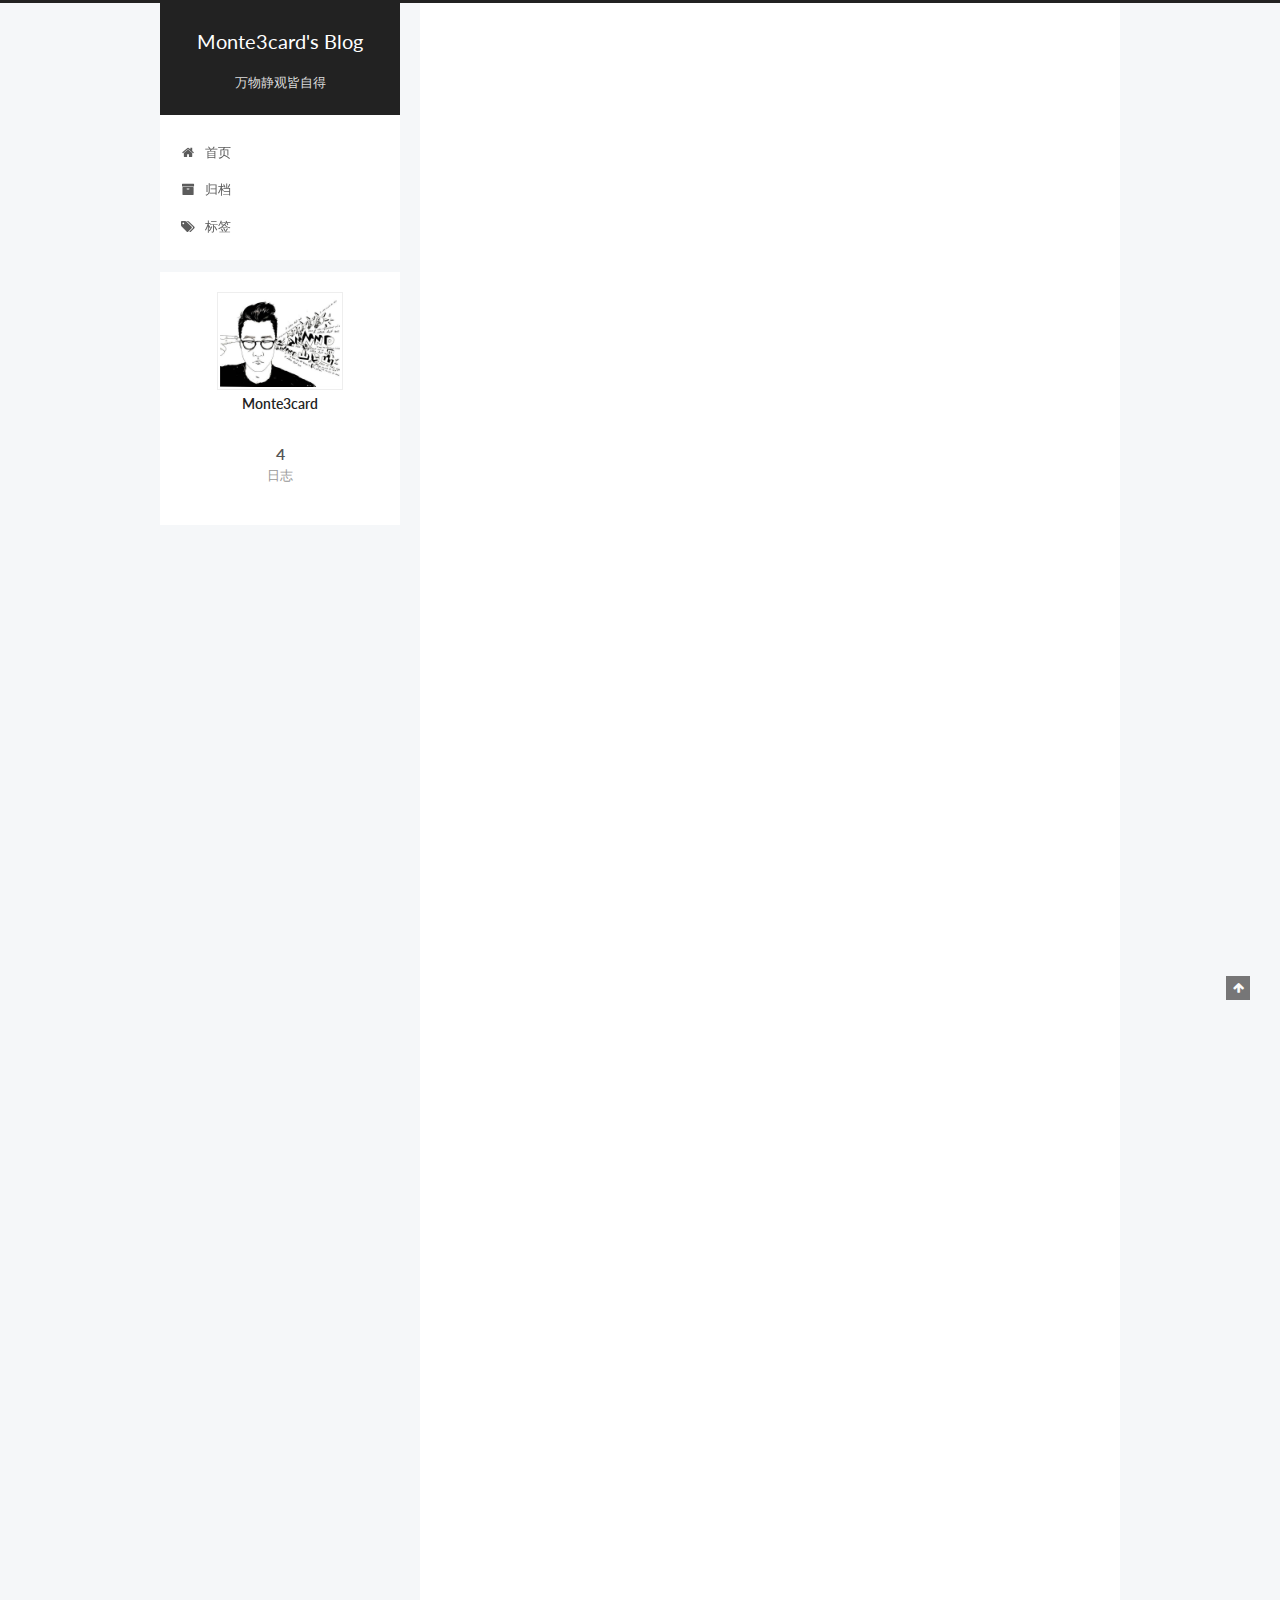
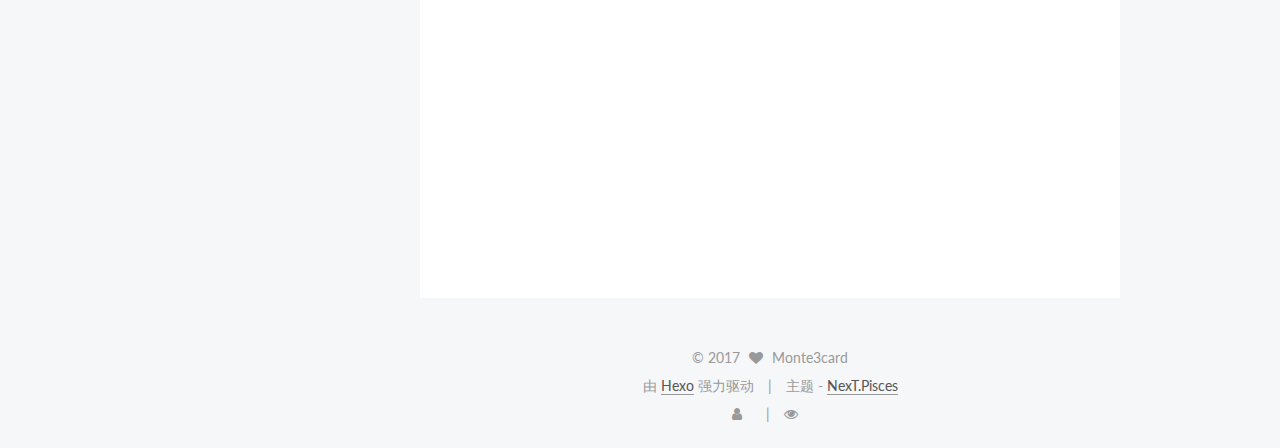
==== commit 7c906655: "Site updated: 2017-06-09 23:42:17" ====
--- a/index.html
+++ b/index.html
@@ -247,6 +247,164 @@
   
 
   <article class="post post-type-normal " itemscope itemtype="http://schema.org/Article">
+    <link itemprop="mainEntityOfPage" href="http://monte3card.cn/deep2-md.html">
+
+    <span hidden itemprop="author" itemscope itemtype="http://schema.org/Person">
+      <meta itemprop="name" content="Monte3card">
+      <meta itemprop="description" content="">
+      <meta itemprop="image" content="/images/timg.jpg">
+    </span>
+
+    <span hidden itemprop="publisher" itemscope itemtype="http://schema.org/Organization">
+      <meta itemprop="name" content="Monte3card's Blog">
+    </span>
+
+    
+      <header class="post-header">
+
+        
+        
+          <h1 class="post-title" itemprop="name headline">
+            
+            
+              
+                
+                <a class="post-title-link" href="/deep2-md.html" itemprop="url">
+                  深度学习（二）：Keras初探：BP神经网络
+                </a>
+              
+            
+          </h1>
+        
+
+        <div class="post-meta">
+          <span class="post-time">
+            
+              <span class="post-meta-item-icon">
+                <i class="fa fa-calendar-o"></i>
+              </span>
+              
+                <span class="post-meta-item-text">发表于</span>
+              
+              <time title="创建于" itemprop="dateCreated datePublished" datetime="2017-06-06T10:09:28+08:00">
+                2017-06-06
+              </time>
+            
+
+            
+
+            
+          </span>
+
+          
+
+          
+            
+          
+
+          
+          
+
+          
+
+          
+            <div class="post-wordcount">
+              
+                <span class="post-meta-item-icon">
+                  <i class="fa fa-file-word-o"></i>
+                </span>
+                
+                  <span class="post-meta-item-text">字数统计</span>
+                
+                <span title="字数统计">
+                  668
+                </span>
+              
+
+              
+                <span class="post-meta-divider">|</span>
+              
+
+              
+                <span class="post-meta-item-icon">
+                  <i class="fa fa-clock-o"></i>
+                </span>
+                
+                  <span class="post-meta-item-text">阅读时长</span>
+                
+                <span title="阅读时长">
+                  3
+                </span>
+              
+            </div>
+          
+
+          
+
+        </div>
+      </header>
+    
+
+
+    <div class="post-body" itemprop="articleBody">
+
+      
+      
+
+      
+        
+          
+          最近在学习Keras的使用，在此整理一下相关内容。方式方法上，我想通过使用Keras构建多种常见神经网络来逐步理解Keras，这样的话，通过常见、容易理解的神经网络，一步步深入Keras使用。子曰：由也升堂矣，未入于室也。
+BP神经网络使用误差逆向传播算法训练的多层前馈网络，是目前应用非常广泛的神经
+          ...
+          <!--noindex-->
+          <div class="post-button text-center">
+            <a class="btn" href="/deep2-md.html#more" rel="contents">
+              阅读全文 &raquo;
+            </a>
+          </div>
+          <!--/noindex-->
+        
+      
+    </div>
+
+    <div>
+      
+    </div>
+
+    <div>
+      
+    </div>
+
+    <div>
+      
+    </div>
+
+    <footer class="post-footer">
+      
+
+      
+
+      
+
+      
+      
+        <div class="post-eof"></div>
+      
+    </footer>
+  </article>
+
+
+    
+      
+
+  
+
+  
+  
+  
+
+  <article class="post post-type-normal " itemscope itemtype="http://schema.org/Article">
     <link itemprop="mainEntityOfPage" href="http://monte3card.cn/deep1-md.html">
 
     <span hidden itemprop="author" itemscope itemtype="http://schema.org/Person">
@@ -758,7 +916,7 @@
           
             <div class="site-state-item site-state-posts">
               <a href="/archives">
-                <span class="site-state-item-count">3</span>
+                <span class="site-state-item-count">4</span>
                 <span class="site-state-item-name">日志</span>
               </a>
             </div>
--- a/css/main.css
+++ b/css/main.css
@@ -1685,7 +1685,7 @@
   width: 4px;
   height: 4px;
   border-radius: 50%;
-  background: #ffff50;
+  background: #a7ffa2;
 }
 .links-of-blogroll {
   font-size: 13px;
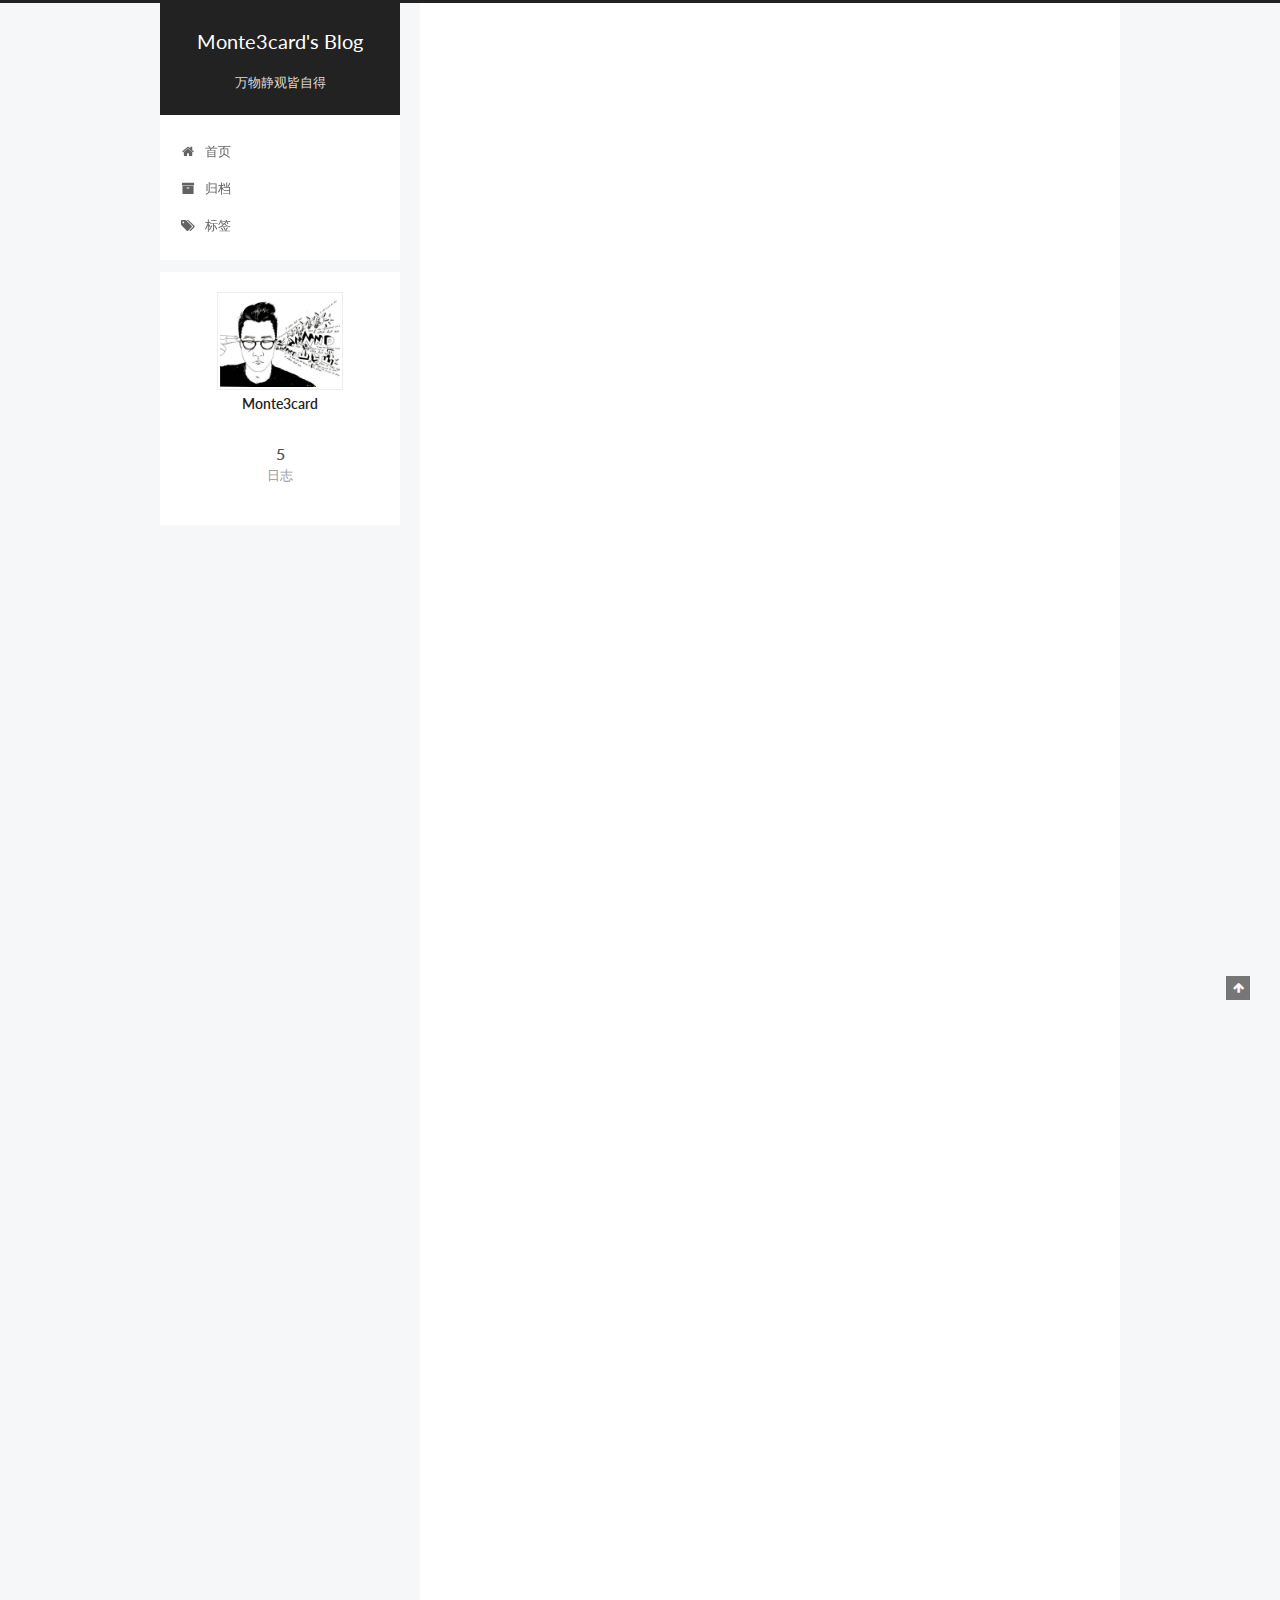
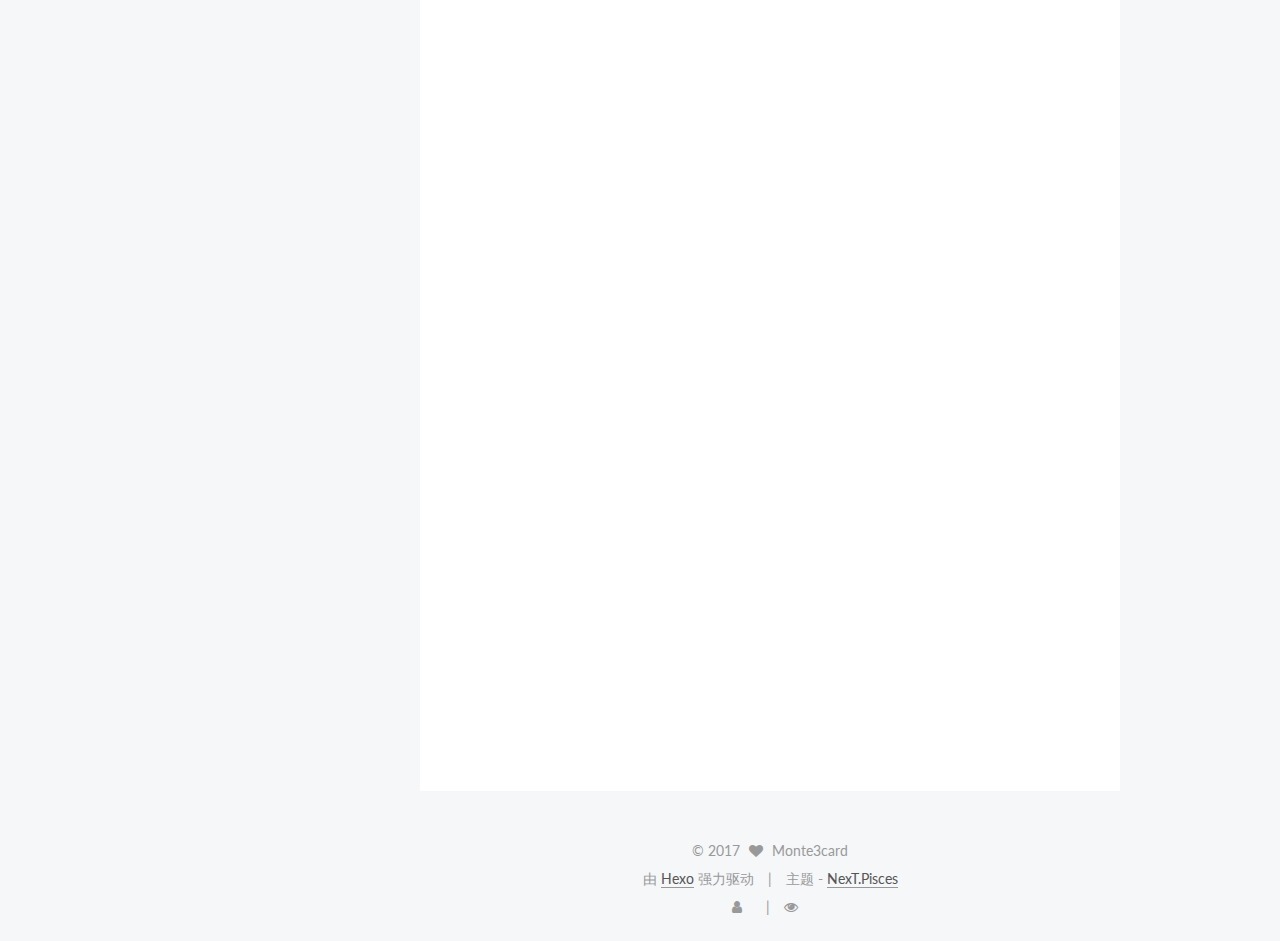
==== commit 63e8dfa7: "Site updated: 2017-06-12 13:31:05" ====
--- a/index.html
+++ b/index.html
@@ -247,6 +247,165 @@
   
 
   <article class="post post-type-normal " itemscope itemtype="http://schema.org/Article">
+    <link itemprop="mainEntityOfPage" href="http://monte3card.cn/deep3-md.html">
+
+    <span hidden itemprop="author" itemscope itemtype="http://schema.org/Person">
+      <meta itemprop="name" content="Monte3card">
+      <meta itemprop="description" content="">
+      <meta itemprop="image" content="/images/timg.jpg">
+    </span>
+
+    <span hidden itemprop="publisher" itemscope itemtype="http://schema.org/Organization">
+      <meta itemprop="name" content="Monte3card's Blog">
+    </span>
+
+    
+      <header class="post-header">
+
+        
+        
+          <h1 class="post-title" itemprop="name headline">
+            
+            
+              
+                
+                <a class="post-title-link" href="/deep3-md.html" itemprop="url">
+                  深度学习（二）：Keras初探：多层感知机
+                </a>
+              
+            
+          </h1>
+        
+
+        <div class="post-meta">
+          <span class="post-time">
+            
+              <span class="post-meta-item-icon">
+                <i class="fa fa-calendar-o"></i>
+              </span>
+              
+                <span class="post-meta-item-text">发表于</span>
+              
+              <time title="创建于" itemprop="dateCreated datePublished" datetime="2017-06-10T22:16:33+08:00">
+                2017-06-10
+              </time>
+            
+
+            
+
+            
+          </span>
+
+          
+
+          
+            
+          
+
+          
+          
+
+          
+
+          
+            <div class="post-wordcount">
+              
+                <span class="post-meta-item-icon">
+                  <i class="fa fa-file-word-o"></i>
+                </span>
+                
+                  <span class="post-meta-item-text">字数统计</span>
+                
+                <span title="字数统计">
+                  461
+                </span>
+              
+
+              
+                <span class="post-meta-divider">|</span>
+              
+
+              
+                <span class="post-meta-item-icon">
+                  <i class="fa fa-clock-o"></i>
+                </span>
+                
+                  <span class="post-meta-item-text">阅读时长</span>
+                
+                <span title="阅读时长">
+                  2
+                </span>
+              
+            </div>
+          
+
+          
+
+        </div>
+      </header>
+    
+
+
+    <div class="post-body" itemprop="articleBody">
+
+      
+      
+
+      
+        
+          
+          之前使用Keras构建了简单的前馈神经网络，并通过SGD方式进行训练，很好地已完成红酒分类任务。现在我们通过复杂一些的任务来看看BP神经网络的性能。我们选择mnist手写数字库来进行测试，Keras包含了这个数据库，可以通过下面的方式来调用此数据库：
+#通过Keras导入mnist数据库
+from 
+          ...
+          <!--noindex-->
+          <div class="post-button text-center">
+            <a class="btn" href="/deep3-md.html#more" rel="contents">
+              阅读全文 &raquo;
+            </a>
+          </div>
+          <!--/noindex-->
+        
+      
+    </div>
+
+    <div>
+      
+    </div>
+
+    <div>
+      
+    </div>
+
+    <div>
+      
+    </div>
+
+    <footer class="post-footer">
+      
+
+      
+
+      
+
+      
+      
+        <div class="post-eof"></div>
+      
+    </footer>
+  </article>
+
+
+    
+      
+
+  
+
+  
+  
+  
+
+  <article class="post post-type-normal " itemscope itemtype="http://schema.org/Article">
     <link itemprop="mainEntityOfPage" href="http://monte3card.cn/deep2-md.html">
 
     <span hidden itemprop="author" itemscope itemtype="http://schema.org/Person">
@@ -916,7 +1075,7 @@
           
             <div class="site-state-item site-state-posts">
               <a href="/archives">
-                <span class="site-state-item-count">4</span>
+                <span class="site-state-item-count">5</span>
                 <span class="site-state-item-name">日志</span>
               </a>
             </div>
--- a/css/main.css
+++ b/css/main.css
@@ -1685,7 +1685,7 @@
   width: 4px;
   height: 4px;
   border-radius: 50%;
-  background: #a7ffa2;
+  background: #ffff9a;
 }
 .links-of-blogroll {
   font-size: 13px;
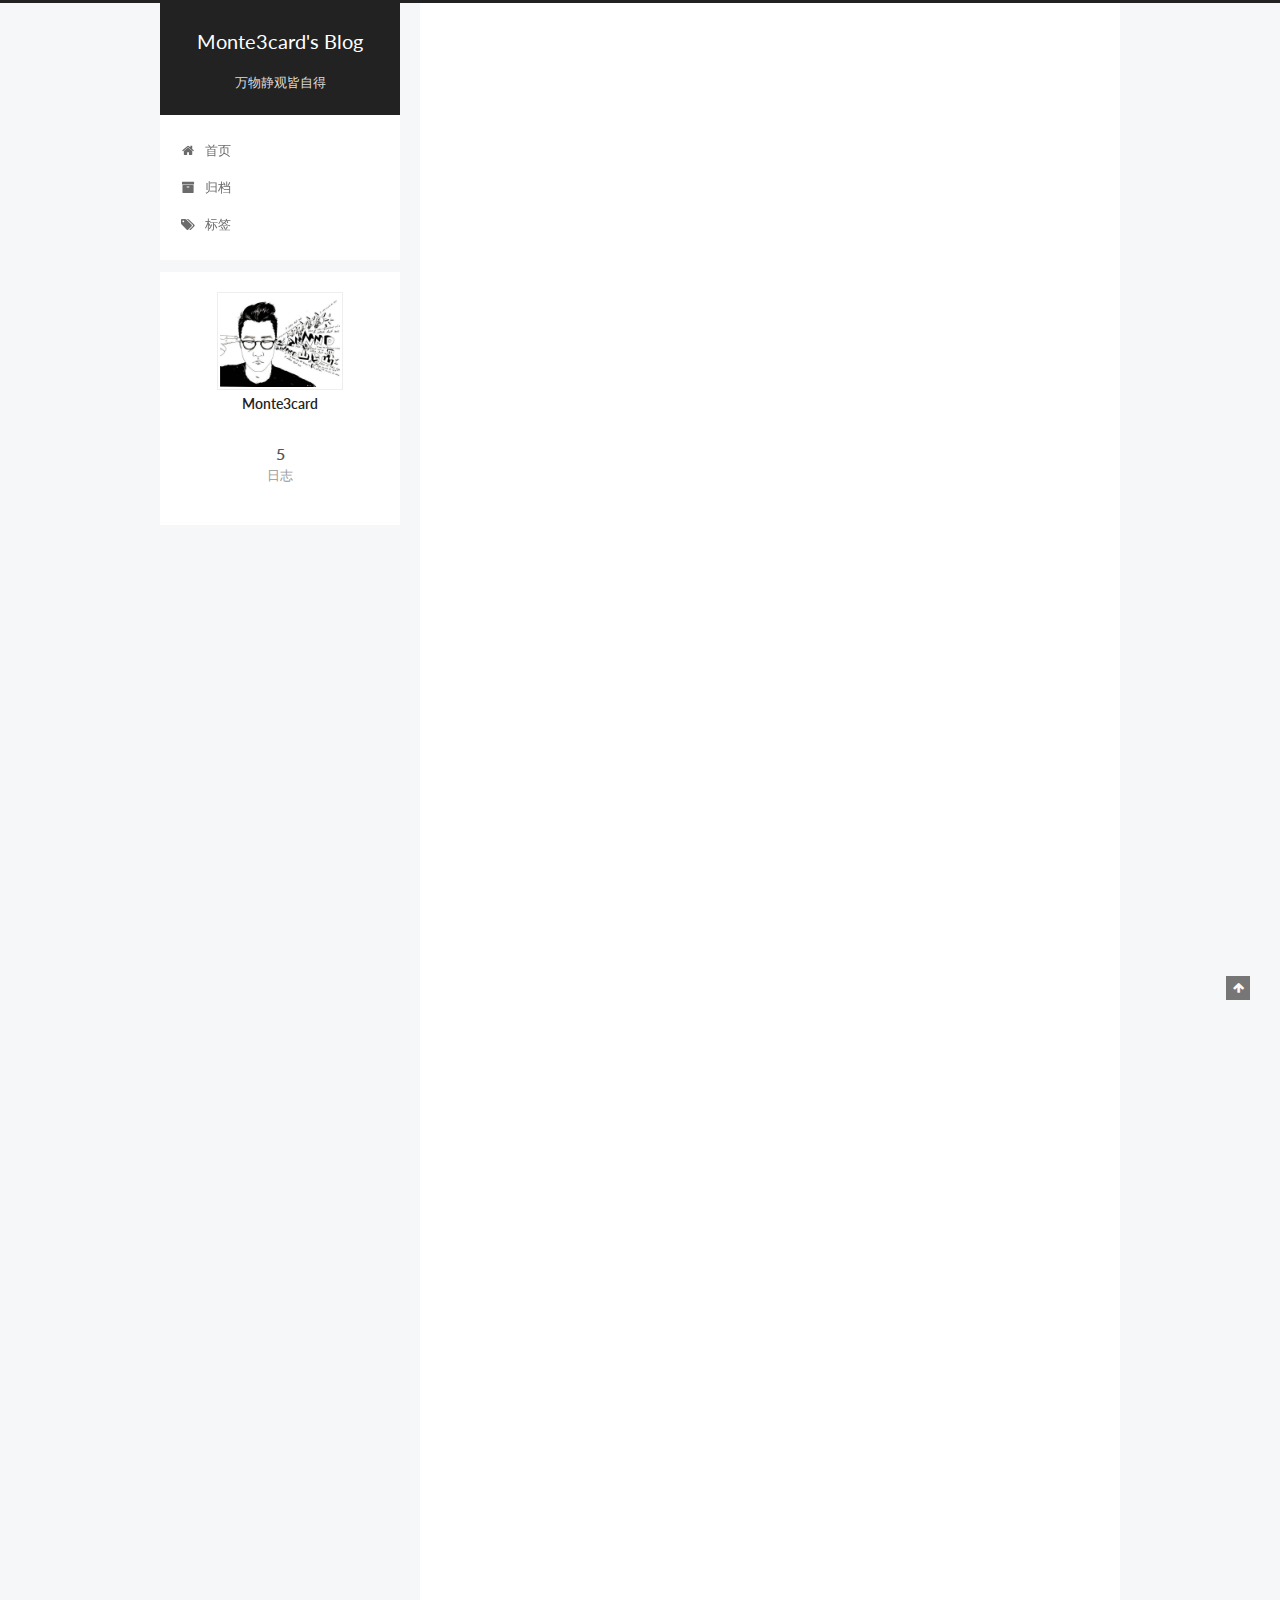
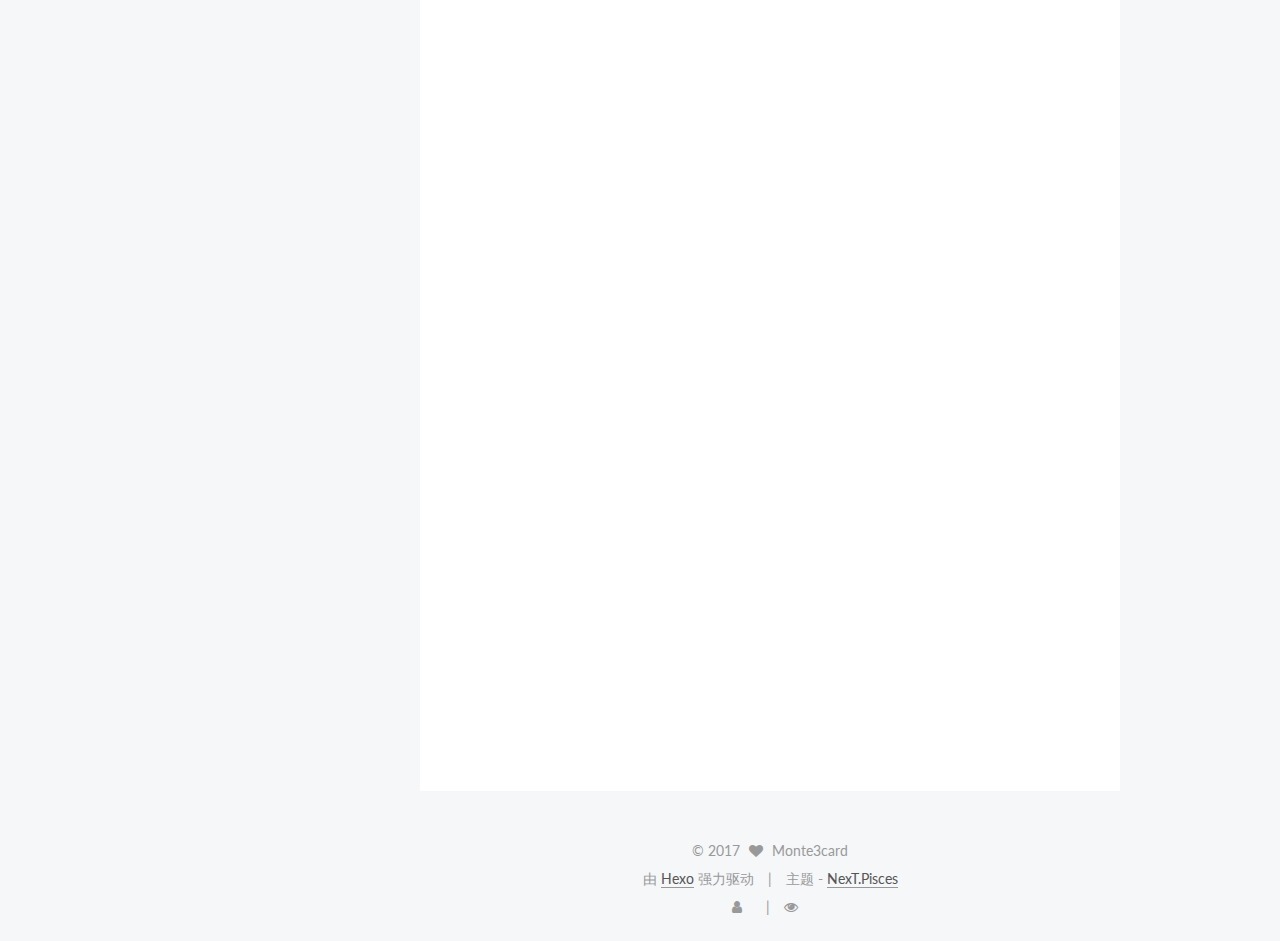
==== commit 50e6de27: "Site updated: 2017-06-12 13:33:26" ====
--- a/index.html
+++ b/index.html
@@ -270,7 +270,7 @@
               
                 
                 <a class="post-title-link" href="/deep3-md.html" itemprop="url">
-                  深度学习（二）：Keras初探：多层感知机
+                  深度学习（三）：Keras初探：多层感知机
                 </a>
               
             
--- a/css/main.css
+++ b/css/main.css
@@ -1685,7 +1685,7 @@
   width: 4px;
   height: 4px;
   border-radius: 50%;
-  background: #ffff9a;
+  background: #161dfb;
 }
 .links-of-blogroll {
   font-size: 13px;
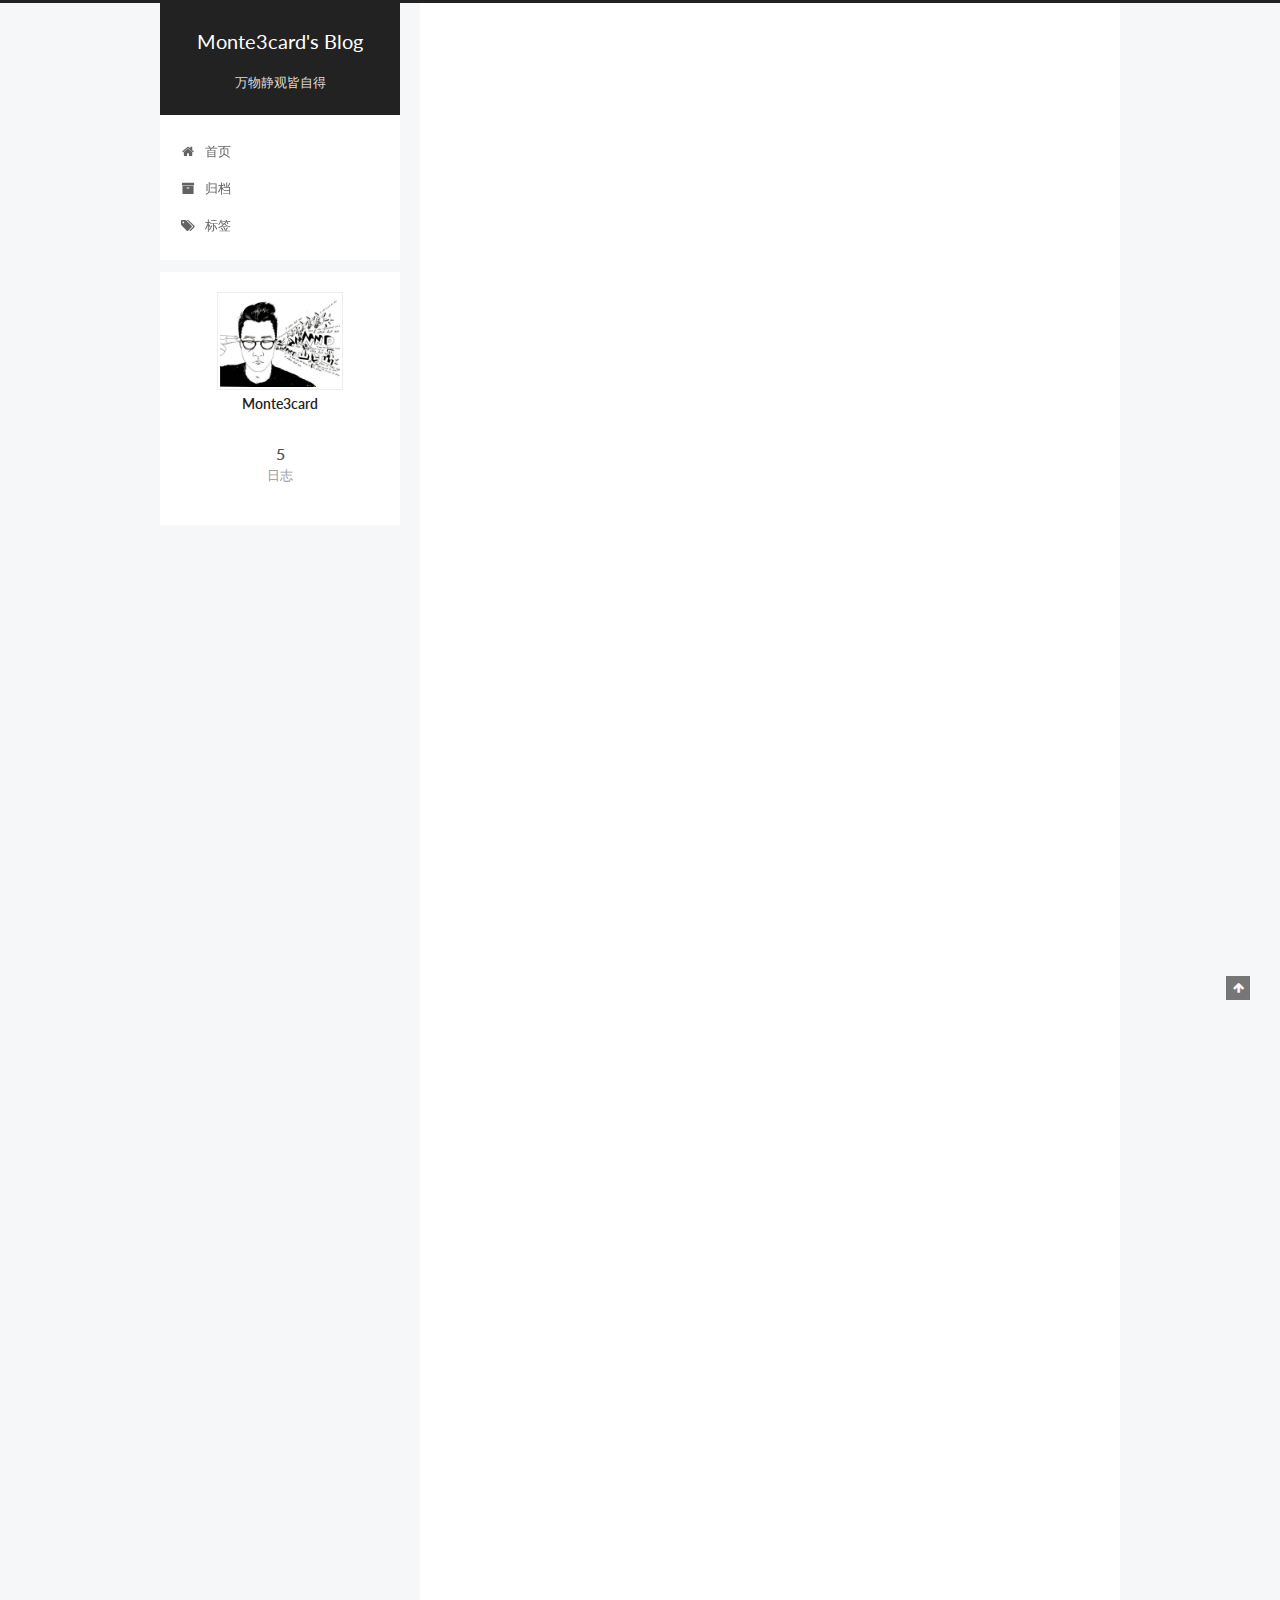
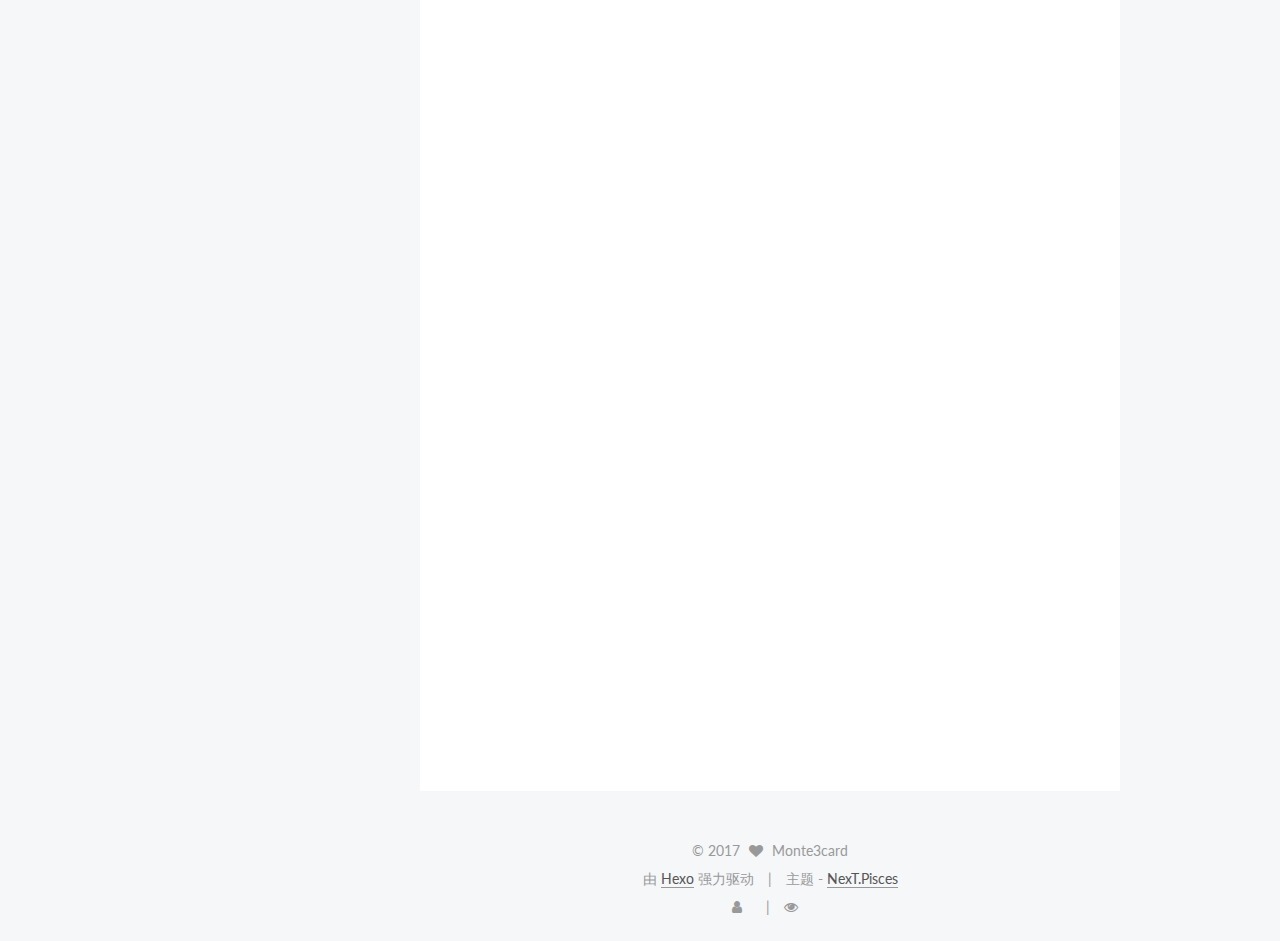
==== commit 5c0cef95: "Site updated: 2017-06-12 13:35:40" ====
--- a/index.html
+++ b/index.html
@@ -317,7 +317,7 @@
                   <span class="post-meta-item-text">字数统计</span>
                 
                 <span title="字数统计">
-                  461
+                  471
                 </span>
               
 
--- a/css/main.css
+++ b/css/main.css
@@ -1685,7 +1685,7 @@
   width: 4px;
   height: 4px;
   border-radius: 50%;
-  background: #161dfb;
+  background: #ff444d;
 }
 .links-of-blogroll {
   font-size: 13px;
